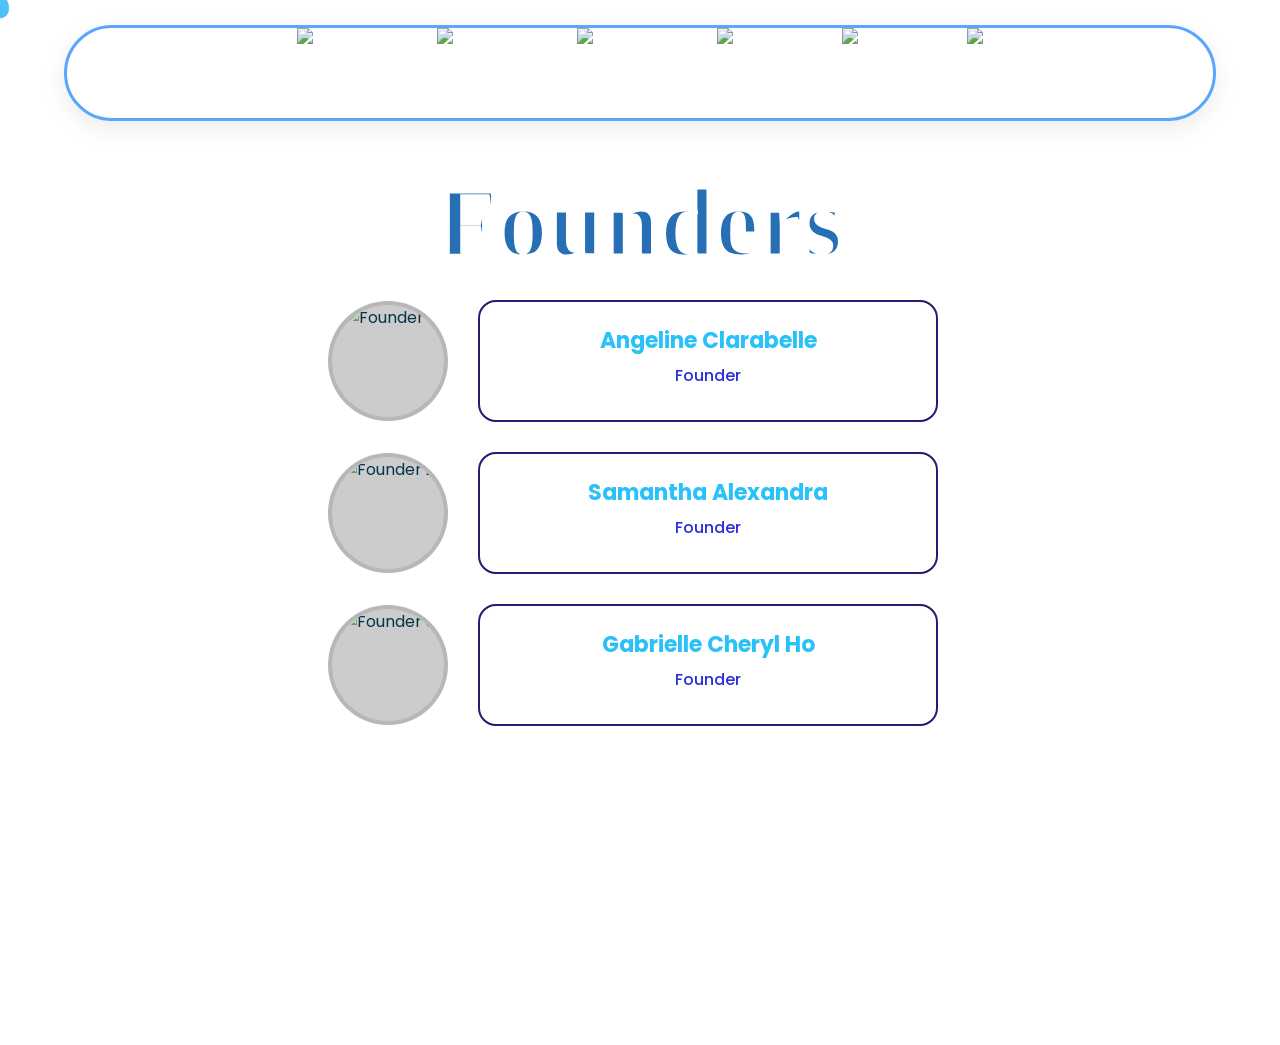
==== aboutus.html @ 8d275cdc "aboutus.html" ====
<!DOCTYPE html>
<html lang="id">
<head>
  <meta charset="UTF-8">
  <meta name="viewport" content="width=device-width, initial-scale=1.0">
  <title>Eco Heroes - PesonaEdu Solution</title>
  <link rel="stylesheet" href="pesonaedu.css">
  <link rel="stylesheet" href="fontawesome-free-5.15.4-web/css/all.min.css">
  <link rel="preconnect" href="https://fonts.googleapis.com">
<link rel="preconnect" href="https://fonts.gstatic.com" crossorigin>
<link href="https://fonts.googleapis.com/css2?family=Poppins:wght@400;600&display=swap" rel="stylesheet">
<script src="https://cdn.jsdelivr.net/npm/chart.js@4.4.1"></script>
<script src="https://cdn.jsdelivr.net/npm/chartjs-plugin-zoom@2.0.1"></script>

  <link rel="icon" type="maskot" href="WhatsApp Image 2025-12-11 at 23.56.46_4ef0c116.jpg" />
</head>

  <body>
  <div class="fish-cursor">💧</div>
  <script src="pesonaedu.js"></script>

  <header class="floatingnavbar">
    <div class="logo">
    <img src="snow.png" alt="">
    </div>
<nav>
    <ul class="nav-links">
      <li class="dropdown">
        <a href="index.html"><img class="home button" src="home.png" alt=""></a>
        <ul class="homed dropdown-menu">
          <li><a href="#about"><img class="issue dropbutton" src="issue.png" alt=""></a></li>
          <li><a href="#facts"><img class="facts dropbutton" src="importence (2).png" alt=""></a></li>
          <li><a href="#importence"><img class="importence dropbutton" src="importence.png" alt=""></a></li>
          <li><a href="#vision"><img class="vision dropbutton" src="vision.png" alt=""></a></li>
        </ul>
      </li>
      <li class="dropdown">
        <a href="causes1.html"><img class="cause button" src="causeseffects.png"></a>
        <ul class="caused dropdown-menu1">
        <li><a href="causes1.html"><img class="causes dropbutton1" src="Causes.png" alt=""></a></li>
        <li><a href="causes1.html#effectt"><img class="effects dropbutton1" src="effect.png" alt=""></a></li>
      </ul>
      </li>
      <li class="dropdown">
        <a href="funpage.html"><img class="funpage button" src="funpage.png"></a>
      <li class="dropdown">
        <a href="solution.html"><img class="solution button" src="solution.png"></a>
      <li class="dropdown">
        <a href="aboutus.html"><img class="aboutus button" src="aboutus.png"></a>
      <li class="dropdown">
        <a href="aboutwebsite.html"><img class="website button" src="aboutwebsite.png"></a>
      <li class="dropdown">
        <a href="refrences.html"><img class="refrences button" src="refrences.png"></a>
    </ul>
    </nav>
    <div class="logo1">
    <img src="snow.png" alt="">
    </div>
  </header>

<style>

body{
  margin:0;
  font-family:'Poppins',sans-serif;
  background:url(Untitled\ design\ \(7\).png)
}


.founder-section{
  padding:80px 10%;
  background:transparent;
}

.founder-title{
  text-align:center;
  font-family: 'porkys';
  font-size:100px;
  font-weight:600;
  margin-bottom:70px;
  color:#266fb4;
  -webkit-text-stroke: white 5px;
}
.founder-title:hover{
  text-align:center;
  font-family: 'porkys';
  font-size:100px;
  font-weight:600;
  margin-bottom:70px;
  color:#266fb4;
  -webkit-text-stroke: rgb(52, 201, 255) 5px;
  transition: ease-in-out 0.5s;
}


.list{
  max-width:900px;
  margin-top: -50px;
  display:flex;
  margin-left: -50px;
  margin-left: 200px;
  flex-direction:column;
  gap:30px;
}

.item{
  display:flex;
  align-items:center;
  gap:30px;
  cursor:pointer;
  transition:.3s ease;
}

.photo{
  width:120px;
  height:120px;
  border-radius:50%;
  overflow:hidden;
  flex-shrink:0;
  background:#ccc;
  border:4px solid rgba(0,0,0,.1);
  transition:.3s ease;
}

.photo img{
  width:100%;
  height:100%;
  object-fit:cover;
}

.box{
  width:460px;
  padding:22px 26px;
  background:#fff;
  border-radius:18px;
  border:2px solid #281a73;
  transition:.3s ease;
}

.box h2{
  margin:0;
  font-size:22px;
  color:#29c1f9;
}

.box h4{
  margin:6px 0 10px;
  font-weight:500;
  color:#2b2ede;
}

.box p{
  margin:0;
  font-size:14.5px;
  line-height:1.6;
  color:#888;
}

.foundtitle{
  margin-top: -60px;
}
.item:hover{
  transform:translateX(6px);
}

.item:hover .photo{
  box-shadow:0 0 20px rgba(0,0,0,.25);
}

/* CLICK EFFECT */
.item.dim{
  opacity:.25;
}
.item.active{
  opacity:1;
}

/* MOBILE */
@media(max-width:768px){
  .item{
    flex-direction:column;
    align-items:flex-start;
  }
  .box{
    width:100%;
  }
}
</style>

</head>
<body>

  <img class="foundtitle" src="founderstitle.png" alt="">
<section class="founder-section">
  <h2 class="founder-title">Founders</h2>

  <div class="list">

    <div class="item active">
      <div class="photo">
        <img src="angel.jpeg" alt="Founder 1">
      </div>
      <div class="box">
        <h2>Angeline Clarabelle</h2>
        <h4>Founder</h4>
      </div>
    </div>

    <div class="item active">
      <div class="photo">
        <img src="sam.jpeg" alt="Founder 2">
      </div>
      <div class="box">
        <h2>Samantha Alexandra</h2>
        <h4>Founder</h4>
      </div>
    </div>

    <div class="item active">
      <div class="photo">
        <img src="about3.jpeg" alt="Founder 3">
      </div>
      <div class="box">
        <h2>Gabrielle Cheryl Ho</h2>
        <h4>Founder</h4>
      </div>
    </div>

  </div>
</section>


<!-- ===== SCRIPT CLICK EFFECT ===== -->
<script>
const items = document.querySelectorAll('.item');

items.forEach(item=>{
  item.addEventListener('click',()=>{
    items.forEach(i=>{
      i.classList.toggle('active', i === item);
      i.classList.toggle('dim', i !== item);
    });
  });
});
</script>

</body>
</html>
---- pesonaedu.css ----
* {
  max-width: 100vw;
}

@font-face {
    font-family: "porkys";
    src: url("PORKYS_.TTF");
}

@font-face {
    font-family: "dunkin";
    src: url("dunkin/Dunkin\ Sans.otf");
}


html, body {
      overflow-x: hidden;
}

.leaf {
  position: absolute;
  top: -50px;
  font-size: 24px;
  color: #1b8c7a;
  opacity: 0.8;
  animation: fall linear infinite;
  z-index: 10;
}


@keyframes fall {
  0% {
    transform: translateY(0) rotate(0deg);
    opacity: 1;
  }
  100% {
    transform: translateY(100vh) rotate(360deg);
    opacity: 0;
  }
}

@import url('https://fonts.googleapis.com/css2?family=Poppins:wght@400;600&display=swap');

* {
  box-sizing: border-box;
  margin: 0;
  padding: 0;
}

body {
  font-family: 'Poppins', sans-serif;
  color: #04364A;
  background: linear-gradient(180deg, #c4e1ff, #c4e1ff, #c4e1ff);
  scroll-behavior: smooth;
}

.unyu2{
  height: 600px;
  width: 300px;
  margin-top:-100px;
  margin-left:-1000px;
  rotate: 50px;
  position:absolute;
  z-index: 3;
  display: block;
}
.unyu3{
  height: 600px;
  width: 300px;
  margin-top:-100px;
  margin-right:-1000px;
  position: absolute;
  display: block;
  z-index: 3;
}

.unyu{
  height: 450px;
  position: absolute;
  margin-bottom: -450px;
  margin-right: -850px;
  z-index: 9;
}

.unyu1{
  height: 400px;
  position: absolute;
  margin-bottom: -200px;
  margin-left: -940px;
  z-index: 9;
}

.unyu4{
  height: 300px;
  width: 1365px;
  position: absolute;
  margin-bottom: -350px;
  z-index: 3;
}
.unyu5{
  height: 300px;
  width: 1400px;
  position: absolute;
  margin-bottom: -200px;
  z-index: 2;
  margin-right: -770px;
}

.stage2 {
  width: 500px;
  z-index: 10;
  margin-bottom: -500px;
  position: absolute;
}

.shine{
  position: absolute;
  z-index: 11;
  height: 150px;
  margin-bottom: -400px;
  margin-left: -870px;
}

.shine2 {
  margin-top:-200px;
  position: absolute;
  z-index: 3;
}

.icel{
  height: 400px;
  position: absolute;
  margin-left: -800px;
}

.icer{
    height: 400px;
    position: absolute;
}

.maskot{
  height: 350px;
  z-index: 12;
  position: absolute;
  margin-bottom: -270px;
}

.judul {
  height: 500px;
  z-index: 4;
  position: absolute;
}

.unyu, .unyu1, .unyu2, .unyu3 {
  filter: drop-shadow(0px 10px 25px rgba(0,0,0,0.3));
  transition: transform 0.5s ease;
}


.unyu2.float-5d { animation-duration: 6s; animation-delay: .5s; }
.unyu3.float-5d { animation-duration: 7s; animation-delay: 1s; }
.unyu.float-5d  { animation-duration: 5.5s; animation-delay: .3s; }
.unyu1.float-5d { animation-duration: 6.5s; animation-delay: .8s; }

.float-5d {
  animation: floaty 5s ease-in-out infinite;
  transform-style: preserve-3d;
  filter: drop-shadow(0px 12px 30px rgba(0,0,0,0.35));
}

@keyframes floaty {
  0% {
    transform: translateY(0px) translateX(0px) rotateY(3deg);
  }
  50% {
    transform: translateY(-15px) translateX(5px) rotateY(-3deg);
  }
  100% {
    transform: translateY(0px) translateX(0px) rotateY(3deg);
  }
}

.unyu, .unyu1, .unyu2, .unyu3 {
  transform-style: preserve-3d;
  transform: rotateY(5deg) translateZ(40px);
  overflow: hidden;
}


.logo {
  display: flex;
  align-items: center;
  gap: 10px;
  margin-left:-92px;
}

.logo img {
  height: 120px;
  margin-top: 10px;
  margin-left: -20px;
}

.logo1 {
  display:flex;
  gap: 0px;
  margin-right:-85px;
}

.logo1 img {
  height: 120px;
  margin-top: 10px;
  margin-right: -20px;
}


  .floatingnavbar{ 
  position: fixed;
  top: 25px;
  height: 50px;
  left: 50%;
  transform: translateX(-50%);
  background: rgba(255, 255, 255, 0.85);
  backdrop-filter: blur(20px); 
  -webkit-backdrop-filter: blur(12px);
  width: 90%;
  border-radius: 50px;
  box-shadow: 0 8px 25px rgba(0, 0, 0, 0.08);
  color: #3ea2c0;
  border:3px rgb(89, 166, 255) solid;
  display: flex;
  justify-content: space-between;
  align-items: center;
  padding: 45px 45px;
  z-index: 1000;
  transition: all 0.4s ease;
}

/*Dropdown*/
body {
  margin: 0;
  font-family: 'Poppins', sans-serif;
  background: #f4f4f4;
}

/* Navbar utama */
.nav-links {
  list-style: none;
  display: flex;
  align-items: center;
  margin: 0;
  padding: 0;
}

.nav-links li {
  position: relative;
}

.nav-links a {
  display: block;
  text-decoration: none;
  padding: 15px 20px;
  transition: background 0.3s;
}



.button:hover{
 transform: scale(1.15);
  transition: ease-in-out 0.4s;
}

/* Dropdown menu */
.dropdown-menu {
  display: none;
  background-color: blanchedalmond;
  position: absolute;
  transition: ease-in-out 0.5s;
  box-shadow: 0 8px 25px rgba(0, 0, 0, 0.08);
  border-radius: 30px;
  z-index: 1;
  flex-direction: column;
  margin-top:5px;
  margin-left: -240px;
  width: 200px;
  z-index: 1000;
}

.dropdown-menu1 {
  display: none;
  background-color: blanchedalmond;
  position: absolute;
  transition: ease-in-out 0.5s;
  box-shadow: 0 8px 25px rgba(0, 0, 0, 0.08);
  border-radius: 30px;
  z-index: 1;
  flex-direction: column;
  margin-top:5px;
  margin-left: -170px;
  width: 200px;
  z-index: 1000;
}
.dropdown-menu1 li a {
  padding: 12px 16px;
  z-index: 1000;
}
.dropdown-menu li a {
  padding: 12px 16px;
  z-index: 1000;
}

.dropdown:hover .dropdown-menu {
  display: flex;
}
.dropdown:hover .dropdown-menu1 {
  display: flex;
}
.issue:hover, .facts:hover, .importence:hover, .why:hover, .vision:hover{
  opacity: 75%;
}

/* Navbar utama */
.nav-links {
  list-style: none;
  display: flex;
  align-items: center;
  margin: 0;
  padding: 0;
}

.nav-links li {
  position: relative;
}

.nav-links a {
  display: block;
  text-decoration: none;
  padding: 15px 20px;
}

.nav-links a:hover {
  box-shadow: gainsboro 30px;
}

.card1 {
    border-radius: 30%;
    background: white;
    padding: 25px;
    border-radius: 15px;
    width: 600px;
    box-shadow: 0 5px 15px rgba(0,0,0,0.1);
    transition: transform 0.4s;
    overflow: hidden;
    margin-right: -80px;
}

header h1 {
  font-size: 1.3rem;
}

nav a {
  color: rgb(32, 162, 223);
  text-decoration: none;
  margin: 0 15px;
  font-weight: 500;
  transition: color 0.3s;
}

nav a:hover {
  color: #c5f0ea;
}

.button {
  height: 90px;
  box-shadow: 30px;
  margin-top: 40px;
  position: absolute;
}

/* Hero Section */
#home {
  background-image: url("lets.png");
  margin-top: -65px;
  z-index: 15;
  background-color: #c4e1ff;
  background-size: cover;
  background-position: center;
  display: flex;
  justify-content: center;
  align-items: center;
  text-align: center;
  color: #04364A;
  height: 100vh;
  padding-top: 80px;
  position: relative;
}

.content{
    z-index: 3;
}

#home .content h2 {
  font-size: 2.5rem;
  margin-bottom: 15px;
}

#home p {
  font-size: 1.1rem;
  margin-bottom: 25px;
}

.btn {
  display: inline-block;
  background: white;
  color: #22b8cf;
  padding: 10px 25px;
  border-radius: 25px;
  text-decoration: none;
  font-weight: 600;
  transition: 0.3s;
}

.btn:hover {
  background: #e0f7fa;
  transform: scale(1.05);
}

section {
  min-height: 100vh;
  padding: 100px 15%;
  text-align: center;
}

section h2 {
  font-size: 2rem;
  color: #086972;
  margin-bottom: 20px;
}

section p {
  font-size: 1rem;
  line-height: 1.7;
  color: #04364A;
}

/* Cards */
.cards {
  display: flex;
  flex-wrap: wrap;
  justify-content: center;
  gap: 20px;
  margin-top: 30px;
}

.card {
  background: white;
  padding: 25px;
  border-radius: 15px;
    font-family: 'dunkin';
  position: absolute;
  width: 500px;
  box-shadow: 0 5px 15px rgba(0,0,0,0.1);
  transition: transform 0.4s;
  z-index: 7;
}

.card:hover {
  transform: translateY(-10px);
}

/* Footer */
footer {
  background: #22b8cf;
  color: white;
  text-align: center;
  padding: 20px 0;
}

/* Animasi Scroll */
.fade-in {
  opacity: 0;
  transform: translateY(40px);
  transition: all 1s ease;
}


.fade-in.show {
  opacity: 1;
  transform: translateY(0);
}

/* === Games Section (Quiz Card Style) === */
#games .badan {
background-color: #ffffff;
border-radius: 20px;
box-shadow: 0 0 20px rgba(34, 184, 207, 0.2);
padding: 30px;
max-width: 700px;
margin: 80px auto;
transition: box-shadow 0.3s ease;
}
#games .badan:hover {
box-shadow: 0 0 30px rgba(34, 184, 207, 0.4);
}
.screen {
display: none;
}
.screen.active {
display: block;
}
.quiz-header {
margin-bottom: 20px;
}
.quiz-info {
display: flex;
justify-content: space-between;
font-size: 0.9rem;
color: #555;
margin-top: 10px;
}
.answer-container {
display: flex;
flex-direction: column;
gap: 12px;
margin-top: 20px;
}
.answer-btn {
background-color: #e0fffb;
border: 2px solid #22b8cf;
border-radius: 12px;
padding: 12px;
font-size: 1rem;
cursor: pointer;
transition: all 0.3s ease;
}
.answer-btn:hover {
background-color: #a0e9fd;
box-shadow: 0 0 10px rgba(34, 184, 207, 0.5);
}
.answer-btn.correct {
background-color: #b2f7ef;
border-color: #086972;
}
.answer-btn.incorrect {
background-color: #f8d7da;
border-color: #720808;
}
.progress-bar {
height: 10px;
background-color: #f8f0e5;
border-radius: 5px;
overflow: hidden;
margin-top: 30px;
}
.progress {
height: 100%;
background-color: #22b8cf;
width: 0%;
transition: width 0.3s ease;
}
.result-info {
margin: 20px 0;
font-size: 1.1rem;
color: #04364A;
}
#result-message {
font-weight: bold;
font-size: 1.2rem;
margin-top: 10px;
color: #086972;
}
#restart-btn {
background: linear-gradient(135deg, #86e3ce, #b2f7ef);
color: #04364A;
border: none;
border-radius: 12px;
padding: 12px 24px;
font-size: 1.1rem;
font-weight: 600;
cursor: pointer;
box-shadow: 0 4px 12px rgba(134, 227, 206, 0.3);
transition: all 0.3s ease;
margin-top: 20px;
}
#restart-btn:hover {
transform: translateY(-2px);
box-shadow: 0 6px 16px rgba(134, 227, 206, 0.5);
background: linear-gradient(135deg, #22b8cf, #a0e9fd);
}

::-webkit-scrollbar {
  width: 12px;
}

::-webkit-scrollbar-track {
  background: rgba(230, 247, 255, 0.6); 
  backdrop-filter: blur(4px);
  border-radius: 10px;
}

::-webkit-scrollbar-thumb {
  background: rgba(180, 225, 255, 0.9);
  background: linear-gradient(180deg, rgba(160,220,255,0.9), rgba(110,190,240,0.9));
  border-radius: 12px;
  border: 2px solid rgba(230,247,255,0.7); 
  backdrop-filter: blur(6px);
  box-shadow: 0 0 8px rgba(120, 200, 255, 0.6);
}

::-webkit-scrollbar-thumb {
  background: linear-gradient(180deg, rgba(180,235,255,1), rgb(255, 255, 255));
  box-shadow: 0 0 12px rgba(52, 156, 200, 0.9);
}

html {
  scrollbar-width: thin;
  scrollbar-color: #55c1ff #e6f7ff;
}
/* cursor */
.fish-cursor {
  position: fixed;
  left: 0;
  top: 0;
  font-size: 30px;
  pointer-events: none;
  z-index: 999999;

  /* FIX — cursor tidak meleset lagi */
  transform: translate(-20px, -20px);

  transition: transform 0.08s linear;
}

.fish-cursor.swim {
  animation: fishWiggle .3s infinite alternate ease-in-out;
}

@keyframes fishWiggle {
  0%   { transform: translate(-20px, -20px) rotate(-5deg); }
  100% { transform: translate(-20px, -20px) rotate(5deg); }
}

.fish-cursor.jump {
  animation: fishJump 0.5s ease-out;
}

@keyframes fishJump {
  0%   { transform: translate(-20px, -20px) translateY(0); }
  40%  { transform: translate(-20px, -20px) translateY(-35px); }
  100% { transform: translate(-20px, -20px) translateY(0);}
}

.button{
  height:90px;
  position: fixed;
}

.dropbutton{
  height: 90px;
  margin-left: -25px;
}


.dropbutton1{
  height: 90px;
  margin-left: -30px;
  margin-top: -20px;
}

.home{
  margin-left:-270px;
  margin-top: -45px;
}

.issue{
  margin-top: -5px;
}

.facts{
  margin-top: -44px;
}

.why{
  margin-top: -39px;
}

.vision{
  margin-top: -34px;
}

.importence{
  margin-top: -47px;
}

.homed{
  height: 330px;
  width: 170px;
  background-color: #a0dcff;
  border:4px #55c1ff solid;
  border-radius: 20px;
  margin-top: 50px;
  position: absolute;
}

.caused{
  height: 190px;
  width: 170px;
  background-color: #a0dcff;
  border:4px #55c1ff solid;
  border-radius: 20px;

  margin-top: 50px;
  position: absolute;
}

.causes{
  margin-top: 0px;
}

.cause{
  margin-left:-200px;
  margin-top: -45px;
}

.effects{
  margin-top: -45px;
}
.solution{
  margin-top: -45px;
  margin-left:-60px;
}

.aboutus{
  margin-top: -45px;
  margin-left: 10px;
}

.website{
	margin-top: -45px;
	margin-left: 65px;
}

.refrences{
	margin-top: -45px;
	margin-left: 120px;
	position: absolute;
}

.funpage {
  margin-top: -45px;
  margin-left: -130px;
}

.home dropdown-menu{
  margin-left: -100px;
}


#about{
  background-image: url("bg\ section2.png");
  margin-top: 14px;
  background-color: #c3e0fe;
  background-size: cover;
  background-position: center;
  display: flex;
  justify-content: center;
  align-items: center;
  text-align: center;
  z-index: 2;
  height: 150vh;
  padding-top: 80px;
  position: relative;
}

#action{
  background-image: url(antartica.png);
  z-index: -2;
  margin-top: -20px;
  background-color: #c3e0fe;
  background-size: cover;
  background-position: center;
  display: flex;
  justify-content: center;
  align-items: center;
  text-align: center;
  z-index: -1;
  height: 100vh;
  padding-top: 80px;
  position: relative;

}

.fived {
  animation: 5s ease-in-out infinite;
  transform-style: preserve-3d;
  filter: drop-shadow(0px 12px 30px #3b83d0);
}

.overlay2{
margin-left: 630px;
width: 1900px;
height: 800px;
margin-top: -170px;
z-index: 3;
}

.overlay3{
margin-left: 0px;
width: 1000px;
position: absolute;
height: 600px;
margin-top: -170px;
z-index: 2;
}

#mobil{
  position: fixed;
  bottom: 50px;
  width: 150px;
  transition: transform 0.15s linear;
  transform: translateX(5px);
  z-index: 1110;
}

@import url(http://fonts.googleapis.com/css?family=Hammersmith+One&subset=latin,latin-ext);
@font-face {
	font-family: "speedcontrols";
	src: url("speedcontrols.eot?cssslidertheme=speed");
	src: url("speedcontrols.eot#iefix?cssslidertheme=speed") format("embedded-opentype"),
			url("speedcontrols.woff?cssslidertheme=speed") format("woff"),
			url("speedcontrols.ttf?cssslidertheme=speed") format("truetype"),
			url("speedcontrols.svg#speed?cssslidertheme=speed") format("svg");
	font-weight: normal;
	font-style: normal;
}

.csslider1 {
	display: inline-block;
	position: relative;
	max-width: 830px;
	
	width: 100%;
	margin-top: 10px;
}
.csslider1 > .cs_anchor {
	display: none;
}
.csslider1 > ul {
	position: relative;
	z-index: 1;
	font-size: 0;
	line-height: 0;
	margin: 0 auto;
	padding: 0;
	
	overflow: hidden;
	white-space: nowrap;
}
.csslider1 > ul > li.img img {
	width: 100%;
}
.csslider1 > ul > li.img {
	font-size: 0pt;

	-khtml-user-select: none;
	-moz-user-select: none;
	user-select: none;
}
.csslider1 > ul > li {
	position: relative;
	display: inline-block;
	width: 100%;
	height: 100%;
	overflow: hidden;
	font-size: 15px;
	font-size: initial;
	line-height: normal;
	white-space: normal;
	vertical-align: top;
	-webkit-box-sizing: border-box;
	-moz-box-sizing: border-box;
	box-sizing: border-box;

	-webkit-transform: translate3d(0,0,0);
	-moz-transform: translate3d(0,0,0);
	-ms-transform: translate3d(0,0,0);
	-o-transform: translate3d(0,0,0);
	transform: translate3d(0,0,0);
}
.csslider1 .cs_lnk{
	position: absolute;
	top: -9999px;
	left: -9999px;
	font-size: 0pt;
	opacity: 0;
	filter: alpha(opacity=0);
}.csslider1 > .cs_arrowprev,
.csslider1 > .cs_arrownext {
	position: absolute;
	top: 50%;
	-webkit-box-sizing: content-box;
	-moz-box-sizing: content-box;
	box-sizing: content-box;

	-webkit-touch-callout: none;
	-webkit-user-select: none;
	-khtml-user-select: none;
	-moz-user-select: none;
	-ms-user-select: none;
	user-select: none;
	z-index: 5;
}
.csslider1 > .cs_arrowprev > label,
.csslider1 > .cs_arrownext > label {
	position: absolute;

	text-decoration: none;
	cursor: pointer;
	opacity: 0;
	z-index: -1;
}
.csslider1 > .cs_arrowprev {
	left: 0;
}
.csslider1 > .cs_arrownext {
	right: 0;
}

.csslider1 > .cs_arrowprev > label.num3,
.csslider1 > .cs_arrownext > label.num1 {
	opacity: 1;
	z-index: 5;
}
.csslider1 > .slide:checked ~ .cs_arrowprev > label,
.csslider1 > .slide:checked ~ .cs_arrownext > label {
	opacity: 0;
	z-index: -1;
}



.csslider1 > #cs_slide1_0:checked ~ .cs_arrowprev > label.num3,
.csslider1 > #cs_slide1_0:checked ~ .cs_arrownext > label.num1, 
.csslider1 > #cs_slide1_1:checked ~ .cs_arrowprev > label.num0,
.csslider1 > #cs_slide1_1:checked ~ .cs_arrownext > label.num2, 
.csslider1 > #cs_slide1_2:checked ~ .cs_arrowprev > label.num1,
.csslider1 > #cs_slide1_2:checked ~ .cs_arrownext > label.num3, 
.csslider1 > #cs_slide1_3:checked ~ .cs_arrowprev > label.num2,
.csslider1 > #cs_slide1_3:checked ~ .cs_arrownext > label.num0 {
	opacity: 1;
	z-index: 5;
}

/* calculate autoplay */
@-webkit-keyframes arrow {
	0%, 24.99% { opacity: 1; z-index: 5; }
	25%, 100%	{ opacity: 0; z-index: -1; }
}
@-moz-keyframes arrow {
	0%, 24.99% { opacity: 1; z-index: 5; }
	25%, 100%	{ opacity: 0; z-index: -1; }
}
@-ms-keyframes arrow {
	0%, 24.99% { opacity: 1; z-index: 5; }
	25%, 100%	{ opacity: 0; z-index: -1; }
}
@-o-keyframes arrow {
	0%, 24.99% { opacity: 1; z-index: 5; }
	25%, 100%	{ opacity: 0; z-index: -1; }
}
@keyframes arrow {
	0%, 24.99% { opacity: 1; z-index: 5; }
	25%, 100%	{ opacity: 0; z-index: -1; }
}


.csslider1 > #cs_play1:checked ~ .cs_arrowprev > label.num3,
.csslider1 > #cs_play1:checked ~ .cs_arrownext > label.num1,
.csslider1 > #cs_pause1:checked ~ .cs_arrowprev > label.num3,
.csslider1 > #cs_pause1:checked ~ .cs_arrownext > label.num1 {
	-webkit-animation: arrow 16000ms infinite -2000ms;
	-moz-animation: arrow 16000ms infinite -2000ms;
	-ms-animation: arrow 16000ms infinite -2000ms;
	-o-animation: arrow 16000ms infinite -2000ms;
	animation: arrow 16000ms infinite -2000ms;
	
}
.csslider1 > #cs_play1:checked ~ .cs_arrowprev > label.num0,
.csslider1 > #cs_play1:checked ~ .cs_arrownext > label.num2,
.csslider1 > #cs_pause1:checked ~ .cs_arrowprev > label.num0,
.csslider1 > #cs_pause1:checked ~ .cs_arrownext > label.num2 {
	-webkit-animation: arrow 16000ms infinite 2000ms;
	-moz-animation: arrow 16000ms infinite 2000ms;
	-ms-animation: arrow 16000ms infinite 2000ms;
	-o-animation: arrow 16000ms infinite 2000ms;
	animation: arrow 16000ms infinite 2000ms;
	
}
.csslider1 > #cs_play1:checked ~ .cs_arrowprev > label.num1,
.csslider1 > #cs_play1:checked ~ .cs_arrownext > label.num3,
.csslider1 > #cs_pause1:checked ~ .cs_arrowprev > label.num1,
.csslider1 > #cs_pause1:checked ~ .cs_arrownext > label.num3 {
	-webkit-animation: arrow 16000ms infinite 6000ms;
	-moz-animation: arrow 16000ms infinite 6000ms;
	-ms-animation: arrow 16000ms infinite 6000ms;
	-o-animation: arrow 16000ms infinite 6000ms;
	animation: arrow 16000ms infinite 6000ms;
	
}
.csslider1 > #cs_play1:checked ~ .cs_arrowprev > label.num2,
.csslider1 > #cs_play1:checked ~ .cs_arrownext > label.num0,
.csslider1 > #cs_pause1:checked ~ .cs_arrowprev > label.num2,
.csslider1 > #cs_pause1:checked ~ .cs_arrownext > label.num0 {
	-webkit-animation: arrow 16000ms infinite 10000ms;
	-moz-animation: arrow 16000ms infinite 10000ms;
	-ms-animation: arrow 16000ms infinite 10000ms;
	-o-animation: arrow 16000ms infinite 10000ms;
	animation: arrow 16000ms infinite 10000ms;
	
}


.csslider1.cs_pauseHover:hover > .cs_arrowprev > label,
.csslider1 > #cs_pause1:checked ~ .cs_arrowprev > label,
.csslider1.cs_pauseHover:hover > .cs_arrownext > label,
.csslider1 > #cs_pause1:checked ~ .cs_arrownext > label {
	-webkit-animation-play-state: paused !important;
	-moz-animation-play-state: paused !important;
	-ms-animation-play-state: paused !important;
	-o-animation-play-state: paused !important;
	animation-play-state: paused !important;
}

/* stop */
.csslider1 > .slide:checked ~ .cs_arrowprev > label,
.csslider1 > .slide:checked ~ .cs_arrownext > label {
	-webkit-animation: none;
	-moz-animation: none;
	-ms-animation: none;
	-o-animation: none;
	animation: none;
}


/* /calculate autoplay */
.csslider1 > .cs_bullets {
	position: absolute;
	left: 0;
	width: 100%;
	z-index: 6;
	font-size: 0;
	line-height: 8pt;
	text-align: center;
	-webkit-touch-callout: none;
	-webkit-user-select: none;
	-khtml-user-select: none;
	-moz-user-select: none;
	-ms-user-select: none;
	user-select: none;
}
.csslider1 > .cs_bullets > div {
	margin-left: -50%;
	width: 100%;
}
.csslider1 > .cs_bullets > label {
	position: relative;
	display: inline-block;
	cursor: pointer;
}
.csslider1 > .cs_bullets > label > .cs_thumb {
	visibility: hidden;
	position: absolute;
	opacity: 0;
	z-index: 1;
	line-height: 0;
	left: -55px;
	top: -48px;
}.csslider1 > .cs_description {
	z-index: 3;
}
.csslider1 > .cs_description a,
.csslider1 > .cs_description a:visited,
.csslider1 > .cs_description a:active {
	color: inherit;
}
.csslider1 > .cs_description a:hover {
	text-decoration: none;
}
.csslider1 > .cs_description > label {
	position: absolute;
	word-wrap: break-word;
	white-space: normal;
	text-align: left;
	max-width: 50%;
	left: 0;
}
.csslider1 > .cs_description > label > span {
	vertical-align: top;
}
.csslider1 > .cs_description > label span {
	display: inline-block;
}.csslider1 > ul > li.num0 {
	left: 0%;
}
.csslider1 > ul > li.num1 {
	left: 100%;
}
.csslider1 > ul > li.num2 {
	left: 200%;
}
.csslider1 > ul > li.num3 {
	left: 300%;
}
 


.csslider1 > #cs_slide1_0:checked ~ ul > li {
	-webkit-transform: translateX(0%);
	-moz-transform: translateX(0%);
	-ms-transform: translateX(0%);
	-o-transform: translateX(0%);
	transform: translateX(0%);
	
}
.csslider1 > #cs_slide1_1:checked ~ ul > li {
	-webkit-transform: translateX(-100%);
	-moz-transform: translateX(-100%);
	-ms-transform: translateX(-100%);
	-o-transform: translateX(-100%);
	transform: translateX(-100%);
	
}
.csslider1 > #cs_slide1_2:checked ~ ul > li {
	-webkit-transform: translateX(-200%);
	-moz-transform: translateX(-200%);
	-ms-transform: translateX(-200%);
	-o-transform: translateX(-200%);
	transform: translateX(-200%);
	
}
.csslider1 > #cs_slide1_3:checked ~ ul > li {
	-webkit-transform: translateX(-300%);
	-moz-transform: translateX(-300%);
	-ms-transform: translateX(-300%);
	-o-transform: translateX(-300%);
	transform: translateX(-300%);
	
}
 


.csslider1 > ul > li {
	position: absolute;
	top: 0;
	left: 0;
	display: inline-block;
	opacity: 1;

	-webkit-transition: -webkit-transform 2000ms cubic-bezier(0.4, 1.3, 0.65, 1);
	-moz-transition: -moz-transform 2000ms cubic-bezier(0.4, 1.3, 0.65, 1);
	-ms-transition: -ms-transform 2000ms cubic-bezier(0.4, 1.3, 0.65, 1);
	-o-transition: -o-transform 2000ms cubic-bezier(0.4, 1.3, 0.65, 1);
	transition: transform 2000ms cubic-bezier(0.4, 1.3, 0.65, 1);
	
}

/* calculate autoplay */
@-webkit-keyframes slide {
	0%, 12.5%	{ -webkit-transform: translateX(0%); }
	25%, 37.5%	{ -webkit-transform: translateX(-100%); }
	50%, 62.5%	{ -webkit-transform: translateX(-200%); }
	75%, 87.5%	{ -webkit-transform: translateX(-300%); }
	
}
@-moz-keyframes slide {
	0%, 12.5%	{ -moz-transform: translateX(0%); }
	25%, 37.5%	{ -moz-transform: translateX(-100%); }
	50%, 62.5%	{ -moz-transform: translateX(-200%); }
	75%, 87.5%	{ -moz-transform: translateX(-300%); }
	
}
@-ms-keyframes slide {
	0%, 12.5%	{ -ms-transform: translateX(0%); }
	25%, 37.5%	{ -ms-transform: translateX(-100%); }
	50%, 62.5%	{ -ms-transform: translateX(-200%); }
	75%, 87.5%	{ -ms-transform: translateX(-300%); }
	
}
@-o-keyframes slide {
	0%, 12.5%	{ -o-transform: translateX(0%); }
	25%, 37.5%	{ -o-transform: translateX(-100%); }
	50%, 62.5%	{ -o-transform: translateX(-200%); }
	75%, 87.5%	{ -o-transform: translateX(-300%); }
	
}
@keyframes slide {
	0%, 12.5%	{ transform: translateX(0%); }
	25%, 37.5%	{ transform: translateX(-100%); }
	50%, 62.5%	{ transform: translateX(-200%); }
	75%, 87.5%	{ transform: translateX(-300%); }
	
}


.csslider1  > #cs_play1:checked ~ ul > li,
.csslider1  > #cs_pause1:checked ~ ul > li {
	-webkit-animation: slide 16000ms infinite;
	-moz-animation: slide 16000ms infinite;
	-ms-animation: slide 16000ms infinite;
	-o-animation: slide 16000ms infinite;
	animation: slide 16000ms infinite;
	
}



.csslider1 > #cs_play1:checked ~ ul > li,
.csslider1 > #cs_pause1:checked ~ ul > li {
	-webkit-transition: none;
	-moz-transition: none;
	-ms-transition: none;
	-o-transition: none;
	transition: none;
	
}

.csslider1.cs_pauseHover:hover > ul > li,
.csslider1 > #cs_pause1:checked ~ ul > li {
	-webkit-animation-play-state: paused !important;
	-moz-animation-play-state: paused !important;
	-ms-animation-play-state: paused !important;
	-o-animation-play-state: paused !important;
	animation-play-state: paused !important;
}

/* stop */

.csslider1 > .slide:checked ~ ul > li {
	-webkit-animation: none;
	-moz-animation: none;
	-ms-animation: none;
	-o-animation: none;
	animation: none;
}

/* /calculate autoplay */

/* frame/shadow */
.csslider1 {
	-webkit-box-shadow: 0 0 0 3px #fff;
	-moz-box-shadow: 0 0 0 3px #fff;
	box-shadow: 0 0 0 3px #fff;
	margin-top: 13px;
}


@-webkit-keyframes pulse {
    0% {-webkit-transform: scale(1);}
    100% {-webkit-transform: scale(1.2);}
}
@-moz-keyframes pulse {
    0% {-moz-transform: scale(1);}
    100% {-moz-transform: scale(1.2);}
}
@-ms-keyframes pulse {
    0% {-ms-transform: scale(1);}
    100% {-ms-transform: scale(1.2);}
}
@-o-keyframes pulse {
    0% {-o-transform: scale(1);}
    100% {-o-transform: scale(1.2);}
}
@keyframes pulse {
    0% {transform: scale(1);}
    100% {transform: scale(1.2);}
}
.csslider1 > .cs_arrowprev {
  	-webkit-transition: .5s -webkit-transform 0s cubic-bezier(0.680, -0.550, 0.265, 1.550);
  	-moz-transition: .5s -moz-transform 0s cubic-bezier(0.680, -0.550, 0.265, 1.550);
  	-ms-transition: .5s -ms-transform 0s cubic-bezier(0.680, -0.550, 0.265, 1.550);
  	-o-transition: .5s -o-transform 0s cubic-bezier(0.680, -0.550, 0.265, 1.550);
  	transition: .5s transform 0s cubic-bezier(0.680, -0.550, 0.265, 1.550);
  	
}
.csslider1 > .cs_play_pause {
  	-webkit-transition: .5s -webkit-transform .15s cubic-bezier(0.680, -0.550, 0.265, 1.550);
  	-moz-transition: .5s -moz-transform .15s cubic-bezier(0.680, -0.550, 0.265, 1.550);
  	-ms-transition: .5s -ms-transform .15s cubic-bezier(0.680, -0.550, 0.265, 1.550);
  	-o-transition: .5s -o-transform .15s cubic-bezier(0.680, -0.550, 0.265, 1.550);
  	transition: .5s transform .15s cubic-bezier(0.680, -0.550, 0.265, 1.550);
  	
}
.csslider1 > .cs_arrownext {
  	-webkit-transition: .5s -webkit-transform .3s cubic-bezier(0.680, -0.550, 0.265, 1.550);
  	-moz-transition: .5s -moz-transform .3s cubic-bezier(0.680, -0.550, 0.265, 1.550);
  	-ms-transition: .5s -ms-transform .3s cubic-bezier(0.680, -0.550, 0.265, 1.550);
  	-o-transition: .5s -o-transform .3s cubic-bezier(0.680, -0.550, 0.265, 1.550);
  	transition: .5s transform .3s cubic-bezier(0.680, -0.550, 0.265, 1.550);
  	
}
.csslider1 > .cs_arrowprev,
.csslider1 > .cs_arrownext,
.csslider1 > .cs_play_pause {
	-webkit-transform: scale(0) rotate(180deg);
	-moz-transform: scale(0) rotate(180deg);
	-ms-transform: scale(0) rotate(180deg);
	-o-transform: scale(0) rotate(180deg);
	transform: scale(0) rotate(180deg);
	
}

.csslider1:hover > .cs_arrowprev,
.csslider1:hover > .cs_arrownext,
.csslider1:hover > .cs_play_pause {
	-webkit-transform: scale(1) rotate(0);
	-moz-transform: scale(1) rotate(0);
	-ms-transform: scale(1) rotate(0);
	-o-transform: scale(1) rotate(0);
	transform: scale(1) rotate(0);
	
}.csslider1 > .cs_arrowprev > label,
.csslider1 > .cs_arrownext > label {
	margin-top: -22px; 
	margin-left: -22px; 

	overflow: hidden;
	width: 45px;
	height: 45px;
	-webkit-border-radius: 50%;
	-moz-border-radius: 50%;
	border-radius: 50%;

	-webkit-box-shadow: 0 0 0 2px #fff;
	-moz-box-shadow: 0 0 0 2px #fff;
	box-shadow: 0 0 0 2px #fff;

  	-webkit-transition: -webkit-box-shadow .4s ease, background-color .4s ease;
  	-moz-transition: -moz-box-shadow .4s ease, background-color .4s ease;
  	-ms-transition: -ms-box-shadow .4s ease, background-color .4s ease;
  	-o-transition: -o-box-shadow .4s ease, background-color .4s ease;
  	transition: box-shadow .4s ease, background-color .4s ease;
  	
}
.csslider1 > .cs_arrowprev {
	margin-left: 10px;
	left: 35px;
}
.csslider1 > .cs_arrownext {
	margin-right: 10px;
	right: 35px;
}
.csslider1 > .cs_arrowprev > label:after {
	content: '\e800';
}
.csslider1 > .cs_arrownext > label:after {
	content: '\e801';
}
.csslider1 > .cs_arrowprev > label:after,
.csslider1 > .cs_arrownext > label:after {
	display: block;
	font: 28px "speedcontrols";
	text-align: center;
	line-height: 42px;
	color: #fff;
  	-webkit-transition: color .4s ease;
  	-moz-transition: color .4s ease;
  	-ms-transition: color .4s ease;
  	-o-transition: color .4s ease;
  	transition: color .4s ease;
  	
}

.csslider1 > .cs_arrowprev:hover > label,
.csslider1 > .cs_arrownext:hover > label {
	background-color: #fff;
	-webkit-box-shadow: 0 0 0 6px rgba(255,255,255,0.3);
	-moz-box-shadow: 0 0 0 6px rgba(255,255,255,0.3);
	box-shadow: 0 0 0 6px rgba(255,255,255,0.3);
  	-webkit-animation: pulse 1s alternate infinite ease-in-out !important;
  	-moz-animation: pulse 1s alternate infinite ease-in-out !important;
  	-ms-animation: pulse 1s alternate infinite ease-in-out !important;
  	-o-animation: pulse 1s alternate infinite ease-in-out !important;
  	animation: pulse 1s alternate infinite ease-in-out !important;
  	
}

@-webkit-keyframes nextArrow {
	49% { -webkit-transform: translate(100%); }
	50% { opacity: 0; -webkit-transform: translate(-100%); }
	51% { opacity: 1; }
}
@-moz-keyframes nextArrow {
	49% { -moz-transform: translate(100%); }
	50% { opacity: 0; -moz-transform: translate(-100%); }
	51% { opacity: 1; }
}
@-ms-keyframes nextArrow {
	49% { -ms-transform: translate(100%); }
	50% { opacity: 0; -ms-transform: translate(-100%); }
	51% { opacity: 1; }
}
@-o-keyframes nextArrow {
	49% { -o-transform: translate(100%); }
	50% { opacity: 0; -o-transform: translate(-100%); }
	51% { opacity: 1; }
}
@keyframes nextArrow {
	49% { transform: translate(100%); }
	50% { opacity: 0; transform: translate(-100%); }
	51% { opacity: 1; }
}

@-webkit-keyframes prevArrow {
	49% { -webkit-transform: translate(-100%); }
	50% { opacity: 0; -webkit-transform: translate(100%); }
	51% { opacity: 1; }
}
@-moz-keyframes prevArrow {
	49% { -moz-transform: translate(-100%); }
	50% { opacity: 0; -moz-transform: translate(100%); }
	51% { opacity: 1; }
}
@-ms-keyframes prevArrow {
	49% { -ms-transform: translate(-100%); }
	50% { opacity: 0; -ms-transform: translate(100%); }
	51% { opacity: 1; }
}
@-o-keyframes prevArrow {
	49% { -o-transform: translate(-100%); }
	50% { opacity: 0; -o-transform: translate(100%); }
	51% { opacity: 1; }
}
@keyframes prevArrow {
	49% { transform: translate(-100%); }
	50% { opacity: 0; transform: translate(100%); }
	51% { opacity: 1; }
}


.csslider1 > .cs_arrownext:hover > label:after {
	color: #6D90D0;
	-webkit-animation: nextArrow 0.3s forwards;
	-moz-animation: nextArrow 0.3s forwards;
	-ms-animation: nextArrow 0.3s forwards;
	-o-animation: nextArrow 0.3s forwards;
	animation: nextArrow 0.3s forwards;
	
}
.csslider1 > .cs_arrowprev:hover > label:after {
	color: #6D90D0;
	-webkit-animation: prevArrow 0.3s forwards;
	-moz-animation: prevArrow 0.3s forwards;
	-ms-animation: prevArrow 0.3s forwards;
	-o-animation: prevArrow 0.3s forwards;
	animation: prevArrow 0.3s forwards;
	
}.csslider1 > .cs_bullets {
	bottom: 5px;
	margin-bottom: 5px;
}


.csslider1 > .cs_bullets > label > .cs_thumb {
	-webkit-transition: -webkit-transform 0.5s cubic-bezier(0.175, 0.885, 0.320, 1.275), opacity 0.5s cubic-bezier(0.175, 0.885, 0.320, 1.275);
	-moz-transition: -moz-transform 0.5s cubic-bezier(0.175, 0.885, 0.320, 1.275), opacity 0.5s cubic-bezier(0.175, 0.885, 0.320, 1.275);
	-ms-transition: -ms-transform 0.5s cubic-bezier(0.175, 0.885, 0.320, 1.275), opacity 0.5s cubic-bezier(0.175, 0.885, 0.320, 1.275);
	-o-transition: -o-transform 0.5s cubic-bezier(0.175, 0.885, 0.320, 1.275), opacity 0.5s cubic-bezier(0.175, 0.885, 0.320, 1.275);
	transition: transform 0.5s cubic-bezier(0.175, 0.885, 0.320, 1.275), opacity 0.5s cubic-bezier(0.175, 0.885, 0.320, 1.275);
	
	border: 3px solid #fff;
	margin-top: -13px;
	-webkit-transform: scale(0);
	-moz-transform: scale(0);
	-ms-transform: scale(0);
	-o-transform: scale(0);
	transform: scale(0);
	
}
.csslider1 > .cs_bullets > label > .cs_thumb:before {
	content: '';
	position: absolute;
	width: 0; 
	height: 0; 
	left: 50%;
	margin-left: -3px;
	bottom: -10px;
	border-left: 7px solid transparent;
	border-right: 7px solid transparent;
	
	border-top: 7px solid #fff;
}
.csslider1 > .cs_bullets > label:hover > .cs_thumb {
	opacity: 1;
	visibility: visible;

	-webkit-transform: scale(1);
	-moz-transform: scale(1);
	-ms-transform: scale(1);
	-o-transform: scale(1);
	transform: scale(1);
	
}


.csslider1 > .cs_bullets > label {
	margin: 0 10px;
	padding: 7px;
	-webkit-border-radius: 50%;
	-moz-border-radius: 50%;
	border-radius: 50%;
	-webkit-box-shadow: 0 0 0 2px #fff;
	-moz-box-shadow: 0 0 0 2px #fff;
	box-shadow: 0 0 0 2px #fff;
	
	-webkit-transition: all 0.3s;
	-moz-transition: all 0.3s;
	-ms-transition: all 0.3s;
	-o-transition: all 0.3s;
	transition: all 0.3s;
	
}

.csslider1 > .cs_bullets > label > .cs_point {
	position: absolute;
	content: '';
	top: 0;
	left: 0;
	width: 100%;
	height: 100%;
	-webkit-border-radius: 50%;
	-moz-border-radius: 50%;
	border-radius: 50%;
	-webkit-transition: all 0.3s;
	-moz-transition: all 0.3s;
	-ms-transition: all 0.3s;
	-o-transition: all 0.3s;
	transition: all 0.3s;
	

	background-color: #fff;
	-webkit-transform:scale(0.4);
	-moz-transform:scale(0.4);
	-o-transform:scale(0.4);
	transform:scale(0.4);
}

.csslider1 > .cs_bullets > label:hover > .cs_point,

.csslider1 > #cs_slide1_0:checked ~ .cs_bullets > label.num0 > .cs_point,
.csslider1 > #cs_slide1_1:checked ~ .cs_bullets > label.num1 > .cs_point,
.csslider1 > #cs_slide1_2:checked ~ .cs_bullets > label.num2 > .cs_point,
.csslider1 > #cs_slide1_3:checked ~ .cs_bullets > label.num3 > .cs_point {
	background-color: #6D90D0;
}

.csslider1 > .cs_bullets > label:hover,

.csslider1 > #cs_slide1_0:checked ~ .cs_bullets > label.num0,
.csslider1 > #cs_slide1_1:checked ~ .cs_bullets > label.num1,
.csslider1 > #cs_slide1_2:checked ~ .cs_bullets > label.num2,
.csslider1 > #cs_slide1_3:checked ~ .cs_bullets > label.num3 {
	background-color: #fff;
	-webkit-box-shadow: 0 0 0 3px rgba(255,255,255,0.3);
	-moz-box-shadow: 0 0 0 3px rgba(255,255,255,0.3);
	box-shadow: 0 0 0 3px rgba(255,255,255,0.3);
}

/* calculate autoplay */
@-webkit-keyframes bullet {
	0%, 24.99%	{ background-color: #fff; -webkit-box-shadow: 0 0 0 3px rgba(255,255,255,0.3); }
	25%, 100% { background-color: transparent; -webkit-box-shadow: 0 0 0 2px #fff; }
}
@-moz-keyframes bullet {
	0%, 24.99%	{ background-color: #fff; -moz-box-shadow: 0 0 0 3px rgba(255,255,255,0.3); }
	25%, 100% { background-color: transparent; -moz-box-shadow: 0 0 0 2px #fff; }
}
@-ms-keyframes bullet {
	0%, 24.99%	{ background-color: #fff; -ms-box-shadow: 0 0 0 3px rgba(255,255,255,0.3); }
	25%, 100% { background-color: transparent; -ms-box-shadow: 0 0 0 2px #fff; }
}
@-o-keyframes bullet {
	0%, 24.99%	{ background-color: #fff; -o-box-shadow: 0 0 0 3px rgba(255,255,255,0.3); }
	25%, 100% { background-color: transparent; -o-box-shadow: 0 0 0 2px #fff; }
}
@keyframes bullet {
	0%, 24.99%	{ background-color: #fff; box-shadow: 0 0 0 3px rgba(255,255,255,0.3); }
	25%, 100% { background-color: transparent; box-shadow: 0 0 0 2px #fff; }
}
@-webkit-keyframes bulletPoint {
	0%, 24.99%	{ background-color: #6D90D0; }
	25%, 100% { background-color: #fff; }
}
@-moz-keyframes bulletPoint {
	0%, 24.99%	{ background-color: #6D90D0; }
	25%, 100% { background-color: #fff; }
}
@-ms-keyframes bulletPoint {
	0%, 24.99%	{ background-color: #6D90D0; }
	25%, 100% { background-color: #fff; }
}
@-o-keyframes bulletPoint {
	0%, 24.99%	{ background-color: #6D90D0; }
	25%, 100% { background-color: #fff; }
}
@keyframes bulletPoint {
	0%, 24.99%	{ background-color: #6D90D0; }
	25%, 100% { background-color: #fff; }
}


.csslider1 > #cs_play1:checked ~ .cs_bullets > label.num0,
.csslider1 > #cs_pause1:checked ~ .cs_bullets > label.num0 {
	-webkit-animation: bullet 16000ms infinite -2000ms;
	-moz-animation: bullet 16000ms infinite -2000ms;
	-ms-animation: bullet 16000ms infinite -2000ms;
	-o-animation: bullet 16000ms infinite -2000ms;
	animation: bullet 16000ms infinite -2000ms;
	
}
.csslider1 > #cs_play1:checked ~ .cs_bullets > label.num1,
.csslider1 > #cs_pause1:checked ~ .cs_bullets > label.num1 {
	-webkit-animation: bullet 16000ms infinite 2000ms;
	-moz-animation: bullet 16000ms infinite 2000ms;
	-ms-animation: bullet 16000ms infinite 2000ms;
	-o-animation: bullet 16000ms infinite 2000ms;
	animation: bullet 16000ms infinite 2000ms;
	
}
.csslider1 > #cs_play1:checked ~ .cs_bullets > label.num2,
.csslider1 > #cs_pause1:checked ~ .cs_bullets > label.num2 {
	-webkit-animation: bullet 16000ms infinite 6000ms;
	-moz-animation: bullet 16000ms infinite 6000ms;
	-ms-animation: bullet 16000ms infinite 6000ms;
	-o-animation: bullet 16000ms infinite 6000ms;
	animation: bullet 16000ms infinite 6000ms;
	
}
.csslider1 > #cs_play1:checked ~ .cs_bullets > label.num3,
.csslider1 > #cs_pause1:checked ~ .cs_bullets > label.num3 {
	-webkit-animation: bullet 16000ms infinite 10000ms;
	-moz-animation: bullet 16000ms infinite 10000ms;
	-ms-animation: bullet 16000ms infinite 10000ms;
	-o-animation: bullet 16000ms infinite 10000ms;
	animation: bullet 16000ms infinite 10000ms;
	
}
.csslider1 > #cs_play1:checked ~ .cs_bullets > label.num0 > .cs_point,
.csslider1 > #cs_pause1:checked ~ .cs_bullets > label.num0 > .cs_point {
	-webkit-animation: bulletPoint 16000ms infinite -2000ms;
	-moz-animation: bulletPoint 16000ms infinite -2000ms;
	-ms-animation: bulletPoint 16000ms infinite -2000ms;
	-o-animation: bulletPoint 16000ms infinite -2000ms;
	animation: bulletPoint 16000ms infinite -2000ms;
	
}
.csslider1 > #cs_play1:checked ~ .cs_bullets > label.num1 > .cs_point,
.csslider1 > #cs_pause1:checked ~ .cs_bullets > label.num1 > .cs_point {
	-webkit-animation: bulletPoint 16000ms infinite 2000ms;
	-moz-animation: bulletPoint 16000ms infinite 2000ms;
	-ms-animation: bulletPoint 16000ms infinite 2000ms;
	-o-animation: bulletPoint 16000ms infinite 2000ms;
	animation: bulletPoint 16000ms infinite 2000ms;
	
}
.csslider1 > #cs_play1:checked ~ .cs_bullets > label.num2 > .cs_point,
.csslider1 > #cs_pause1:checked ~ .cs_bullets > label.num2 > .cs_point {
	-webkit-animation: bulletPoint 16000ms infinite 6000ms;
	-moz-animation: bulletPoint 16000ms infinite 6000ms;
	-ms-animation: bulletPoint 16000ms infinite 6000ms;
	-o-animation: bulletPoint 16000ms infinite 6000ms;
	animation: bulletPoint 16000ms infinite 6000ms;
	
}
.csslider1 > #cs_play1:checked ~ .cs_bullets > label.num3 > .cs_point,
.csslider1 > #cs_pause1:checked ~ .cs_bullets > label.num3 > .cs_point {
	-webkit-animation: bulletPoint 16000ms infinite 10000ms;
	-moz-animation: bulletPoint 16000ms infinite 10000ms;
	-ms-animation: bulletPoint 16000ms infinite 10000ms;
	-o-animation: bulletPoint 16000ms infinite 10000ms;
	animation: bulletPoint 16000ms infinite 10000ms;
	
}




.csslider1 > #cs_play1:checked ~ .cs_bullets > label > .cs_point,
.csslider1 > #cs_play1:checked ~ .cs_bullets > label,
.csslider1 > #cs_pause1:checked ~ .cs_bullets > label > .cs_point,
.csslider1 > #cs_pause1:checked ~ .cs_bullets > label {
  	-webkit-transition: none;
  	-moz-transition: none;
  	-ms-transition: none;
  	-o-transition: none;
  	transition: none;
  	
}

.csslider1.cs_pauseHover:hover > .cs_bullets > label > .cs_point,
.csslider1.cs_pauseHover:hover > .cs_bullets > label,
.csslider1 > #cs_pause1:checked ~ .cs_bullets > label > .cs_point,
.csslider1 > #cs_pause1:checked ~ .cs_bullets > label {
	-webkit-animation-play-state: paused !important;
	-moz-animation-play-state: paused !important;
	-ms-animation-play-state: paused !important;
	-o-animation-play-state: paused !important;
	animation-play-state: paused !important;
}

/* stop */

.csslider1 > .slide:checked ~ .cs_bullets > label > .cs_point,
.csslider1 > .slide:checked ~ .cs_bullets > label {
	-webkit-animation: none;
	-moz-animation: none;
	-ms-animation: none;
	-o-animation: none;
	animation: none;
}

/* /calculate autoplay */


.csslider1 > .cs_description > label {
	font: 18px 'Hammersmith One', sans-serif;
	line-height: normal;
	left: 15px;
	bottom: 35px;
	top: auto;
	z-index: 1;
	opacity: 1;
}
.csslider1 > .cs_description > label > span {
	color: #fff;
	padding: 10px;
	-webkit-border-radius: 10px;
	-moz-border-radius: 10px;
	border-radius: 10px;
	visibility: hidden;

	margin: 5px 10px;
	opacity: 0;
}


.csslider1 > #cs_slide1_0:checked ~ .cs_description > .num0,
.csslider1 > #cs_slide1_1:checked ~ .cs_description > .num1,
.csslider1 > #cs_slide1_2:checked ~ .cs_description > .num2,
.csslider1 > #cs_slide1_3:checked ~ .cs_description > .num3 {
	z-index: 2;
}


.csslider1 > #cs_slide1_0:checked ~ .cs_description > .num0 > .cs_title,
.csslider1 > #cs_slide1_0:checked ~ .cs_description > .num0 > .cs_descr,
.csslider1 > #cs_slide1_1:checked ~ .cs_description > .num1 > .cs_title,
.csslider1 > #cs_slide1_1:checked ~ .cs_description > .num1 > .cs_descr,
.csslider1 > #cs_slide1_2:checked ~ .cs_description > .num2 > .cs_title,
.csslider1 > #cs_slide1_2:checked ~ .cs_description > .num2 > .cs_descr,
.csslider1 > #cs_slide1_3:checked ~ .cs_description > .num3 > .cs_title,
.csslider1 > #cs_slide1_3:checked ~ .cs_description > .num3 > .cs_descr {
	opacity: 1;
	visibility: visible;
	-webkit-transform: scale(1);
	-moz-transform: scale(1);
	-ms-transform: scale(1);
	-o-transform: scale(1);
	transform: scale(1);
	
}


.csslider1 > #cs_slide1_0:checked ~ .cs_description > .num0 .cs_wrapper,
.csslider1 > #cs_slide1_1:checked ~ .cs_description > .num1 .cs_wrapper,
.csslider1 > #cs_slide1_2:checked ~ .cs_description > .num2 .cs_wrapper,
.csslider1 > #cs_slide1_3:checked ~ .cs_description > .num3 .cs_wrapper {
	opacity: 1;
	-webkit-transform: scale(1);
	-moz-transform: scale(1);
	-ms-transform: scale(1);
	-o-transform: scale(1);
	transform: scale(1);
	
}
.csslider1 > .cs_description > label > .cs_title {
	background-color: #fff;
	color: #6D90D0;
	-webkit-transform: scale(0);
	-moz-transform: scale(0);
	-ms-transform: scale(0);
	-o-transform: scale(0);
	transform: scale(0);
	
  	-webkit-transition: 950ms opacity 600ms cubic-bezier(0.680, -0.550, 0.265, 1.550), 950ms -webkit-transform 600ms cubic-bezier(0.680, -0.550, 0.265, 1.550), 950ms visibility 600ms cubic-bezier(0.680, -0.550, 0.265, 1.550);
  	-moz-transition: 950ms opacity 600ms cubic-bezier(0.680, -0.550, 0.265, 1.550), 950ms -moz-transform 600ms cubic-bezier(0.680, -0.550, 0.265, 1.550), 950ms visibility 600ms cubic-bezier(0.680, -0.550, 0.265, 1.550);
  	-ms-transition: 950ms opacity 600ms cubic-bezier(0.680, -0.550, 0.265, 1.550), 950ms -ms-transform 600ms cubic-bezier(0.680, -0.550, 0.265, 1.550), 950ms visibility 600ms cubic-bezier(0.680, -0.550, 0.265, 1.550);
  	-o-transition: 950ms opacity 600ms cubic-bezier(0.680, -0.550, 0.265, 1.550), 950ms -o-transform 600ms cubic-bezier(0.680, -0.550, 0.265, 1.550), 950ms visibility 600ms cubic-bezier(0.680, -0.550, 0.265, 1.550);
  	transition: 950ms opacity 600ms cubic-bezier(0.680, -0.550, 0.265, 1.550), 950ms transform 600ms cubic-bezier(0.680, -0.550, 0.265, 1.550), 950ms visibility 600ms cubic-bezier(0.680, -0.550, 0.265, 1.550);
  	
}
.csslider1 > .cs_description > label > .cs_descr {
	font-size: 0.8em;
	-webkit-box-shadow: inset 0 0 0 2px #fff;
	-moz-box-shadow: inset 0 0 0 2px #fff;
	box-shadow: inset 0 0 0 2px #fff;
	-webkit-transform: scale(0);
	-moz-transform: scale(0);
	-ms-transform: scale(0);
	-o-transform: scale(0);
	transform: scale(0);
	
  	-webkit-transition: 950ms opacity 850ms cubic-bezier(0.680, -0.550, 0.265, 1.550), 950ms -webkit-transform 850ms cubic-bezier(0.680, -0.550, 0.265, 1.550), 950ms visibility 850ms cubic-bezier(0.680, -0.550, 0.265, 1.550);
  	-moz-transition: 950ms opacity 850ms cubic-bezier(0.680, -0.550, 0.265, 1.550), 950ms -moz-transform 850ms cubic-bezier(0.680, -0.550, 0.265, 1.550), 950ms visibility 850ms cubic-bezier(0.680, -0.550, 0.265, 1.550);
  	-ms-transition: 950ms opacity 850ms cubic-bezier(0.680, -0.550, 0.265, 1.550), 950ms -ms-transform 850ms cubic-bezier(0.680, -0.550, 0.265, 1.550), 950ms visibility 850ms cubic-bezier(0.680, -0.550, 0.265, 1.550);
  	-o-transition: 950ms opacity 850ms cubic-bezier(0.680, -0.550, 0.265, 1.550), 950ms -o-transform 850ms cubic-bezier(0.680, -0.550, 0.265, 1.550), 950ms visibility 850ms cubic-bezier(0.680, -0.550, 0.265, 1.550);
  	transition: 950ms opacity 850ms cubic-bezier(0.680, -0.550, 0.265, 1.550), 950ms transform 850ms cubic-bezier(0.680, -0.550, 0.265, 1.550), 950ms visibility 850ms cubic-bezier(0.680, -0.550, 0.265, 1.550);
  	
}


.csslider1 > .cs_description > label > .cs_title > .cs_wrapper {
	opacity: 0;
	-webkit-transform: scale(0);
	-moz-transform: scale(0);
	-ms-transform: scale(0);
	-o-transform: scale(0);
	transform: scale(0);
	
	-webkit-transition: 950ms opacity 750ms cubic-bezier(0.680, -0.550, 0.265, 1.550), 950ms -webkit-transform 750ms cubic-bezier(0.680, -0.550, 0.265, 1.550);
	-moz-transition: 950ms opacity 750ms cubic-bezier(0.680, -0.550, 0.265, 1.550), 950ms -moz-transform 750ms cubic-bezier(0.680, -0.550, 0.265, 1.550);
	-ms-transition: 950ms opacity 750ms cubic-bezier(0.680, -0.550, 0.265, 1.550), 950ms -ms-transform 750ms cubic-bezier(0.680, -0.550, 0.265, 1.550);
	-o-transition: 950ms opacity 750ms cubic-bezier(0.680, -0.550, 0.265, 1.550), 950ms -o-transform 750ms cubic-bezier(0.680, -0.550, 0.265, 1.550);
	transition: 950ms opacity 750ms cubic-bezier(0.680, -0.550, 0.265, 1.550), 950ms transform 750ms cubic-bezier(0.680, -0.550, 0.265, 1.550);
	
}
.csslider1 > .cs_description > label > .cs_descr > .cs_wrapper {
	opacity: 0;
	-webkit-transform: scale(0);
	-moz-transform: scale(0);
	-ms-transform: scale(0);
	-o-transform: scale(0);
	transform: scale(0);
	
	-webkit-transition: 950ms opacity 1000ms cubic-bezier(0.680, -0.550, 0.265, 1.550), 950ms -webkit-transform 1000ms cubic-bezier(0.680, -0.550, 0.265, 1.550);
	-moz-transition: 950ms opacity 1000ms cubic-bezier(0.680, -0.550, 0.265, 1.550), 950ms -moz-transform 1000ms cubic-bezier(0.680, -0.550, 0.265, 1.550);
	-ms-transition: 950ms opacity 1000ms cubic-bezier(0.680, -0.550, 0.265, 1.550), 950ms -ms-transform 1000ms cubic-bezier(0.680, -0.550, 0.265, 1.550);
	-o-transition: 950ms opacity 1000ms cubic-bezier(0.680, -0.550, 0.265, 1.550), 950ms -o-transform 1000ms cubic-bezier(0.680, -0.550, 0.265, 1.550);
	transition: 950ms opacity 1000ms cubic-bezier(0.680, -0.550, 0.265, 1.550), 950ms transform 1000ms cubic-bezier(0.680, -0.550, 0.265, 1.550);
	
}


/* calculate autoplay */
@-webkit-keyframes cs_descrWrapper {
	2.49375%, 28.5625%	{ z-index: 2; }
	28.5725%, 100%	{ z-index: 0; }
}
@-moz-keyframes cs_descrWrapper {
	2.49375%, 28.5625%	{ z-index: 2; }
	28.5725%, 100%	{ z-index: 0; }
}
@-ms-keyframes cs_descrWrapper {
	2.49375%, 28.5625%	{ z-index: 2; }
	28.5725%, 100%	{ z-index: 0; }
}
@-o-keyframes cs_descrWrapper {
	2.49375%, 28.5625%	{ z-index: 2; }
	28.5725%, 100%	{ z-index: 0; }
}
@keyframes cs_descrWrapper {
	2.49375%, 28.5625%	{ z-index: 2; }
	28.5725%, 100%	{ z-index: 0; }
}



.csslider1 > #cs_play1:checked ~ .cs_description > .num0 {
	-webkit-animation: cs_descrWrapper 16000ms infinite -1400ms ease;
	-moz-animation: cs_descrWrapper 16000ms infinite -1400ms ease;
	-ms-animation: cs_descrWrapper 16000ms infinite -1400ms ease;
	-o-animation: cs_descrWrapper 16000ms infinite -1400ms ease;
	animation: cs_descrWrapper 16000ms infinite -1400ms ease;
}
.csslider1 > #cs_play1:checked ~ .cs_description > .num1 {
	-webkit-animation: cs_descrWrapper 16000ms infinite 2600ms ease;
	-moz-animation: cs_descrWrapper 16000ms infinite 2600ms ease;
	-ms-animation: cs_descrWrapper 16000ms infinite 2600ms ease;
	-o-animation: cs_descrWrapper 16000ms infinite 2600ms ease;
	animation: cs_descrWrapper 16000ms infinite 2600ms ease;
}
.csslider1 > #cs_play1:checked ~ .cs_description > .num2 {
	-webkit-animation: cs_descrWrapper 16000ms infinite 6600ms ease;
	-moz-animation: cs_descrWrapper 16000ms infinite 6600ms ease;
	-ms-animation: cs_descrWrapper 16000ms infinite 6600ms ease;
	-o-animation: cs_descrWrapper 16000ms infinite 6600ms ease;
	animation: cs_descrWrapper 16000ms infinite 6600ms ease;
}
.csslider1 > #cs_play1:checked ~ .cs_description > .num3 {
	-webkit-animation: cs_descrWrapper 16000ms infinite 10600ms ease;
	-moz-animation: cs_descrWrapper 16000ms infinite 10600ms ease;
	-ms-animation: cs_descrWrapper 16000ms infinite 10600ms ease;
	-o-animation: cs_descrWrapper 16000ms infinite 10600ms ease;
	animation: cs_descrWrapper 16000ms infinite 10600ms ease;
}


@-webkit-keyframes cs_title_descr {
	2.49375%, 22.49625%	{ opacity: 1; -webkit-transform: scale(1.1); z-index: 2; visibility: visible;}
	3.5625%, 21.4275%	{ opacity: 1; -webkit-transform: scale(1); z-index: 2; visibility: visible;}
	28.5625%	{ opacity: 0; -webkit-transform: scale(0); z-index: 2; visibility: hidden;}
	28.5725%, 100%	{ z-index: 0; }
}
@-moz-keyframes cs_title_descr {
	2.49375%, 22.49625%	{ opacity: 1; -moz-transform: scale(1.1); z-index: 2; visibility: visible;}
	3.5625%, 21.4275%	{ opacity: 1; -moz-transform: scale(1); z-index: 2; visibility: visible;}
	28.5625%	{ opacity: 0; -moz-transform: scale(0); z-index: 2; visibility: hidden;}
	28.5725%, 100%	{ z-index: 0; }
}
@-ms-keyframes cs_title_descr {
	2.49375%, 22.49625%	{ opacity: 1; -ms-transform: scale(1.1); z-index: 2; visibility: visible;}
	3.5625%, 21.4275%	{ opacity: 1; -ms-transform: scale(1); z-index: 2; visibility: visible;}
	28.5625%	{ opacity: 0; -ms-transform: scale(0); z-index: 2; visibility: hidden;}
	28.5725%, 100%	{ z-index: 0; }
}
@-o-keyframes cs_title_descr {
	2.49375%, 22.49625%	{ opacity: 1; -o-transform: scale(1.1); z-index: 2; visibility: visible;}
	3.5625%, 21.4275%	{ opacity: 1; -o-transform: scale(1); z-index: 2; visibility: visible;}
	28.5625%	{ opacity: 0; -o-transform: scale(0); z-index: 2; visibility: hidden;}
	28.5725%, 100%	{ z-index: 0; }
}
@keyframes cs_title_descr {
	2.49375%, 22.49625%	{ opacity: 1; transform: scale(1.1); z-index: 2; visibility: visible;}
	3.5625%, 21.4275%	{ opacity: 1; transform: scale(1); z-index: 2; visibility: visible;}
	28.5625%	{ opacity: 0; transform: scale(0); z-index: 2; visibility: hidden;}
	28.5725%, 100%	{ z-index: 0; }
}



.csslider1 > #cs_play1:checked ~ .cs_description > .num0  > .cs_title,
.csslider1 > #cs_pause1:checked ~ .cs_description > .num0  > .cs_title {
	-webkit-animation: cs_title_descr 16000ms infinite -1400ms ease;
	-moz-animation: cs_title_descr 16000ms infinite -1400ms ease;
	-ms-animation: cs_title_descr 16000ms infinite -1400ms ease;
	-o-animation: cs_title_descr 16000ms infinite -1400ms ease;
	animation: cs_title_descr 16000ms infinite -1400ms ease;
}
.csslider1 > #cs_play1:checked ~ .cs_description > .num1  > .cs_title,
.csslider1 > #cs_pause1:checked ~ .cs_description > .num1  > .cs_title {
	-webkit-animation: cs_title_descr 16000ms infinite 2600ms ease;
	-moz-animation: cs_title_descr 16000ms infinite 2600ms ease;
	-ms-animation: cs_title_descr 16000ms infinite 2600ms ease;
	-o-animation: cs_title_descr 16000ms infinite 2600ms ease;
	animation: cs_title_descr 16000ms infinite 2600ms ease;
}
.csslider1 > #cs_play1:checked ~ .cs_description > .num2  > .cs_title,
.csslider1 > #cs_pause1:checked ~ .cs_description > .num2  > .cs_title {
	-webkit-animation: cs_title_descr 16000ms infinite 6600ms ease;
	-moz-animation: cs_title_descr 16000ms infinite 6600ms ease;
	-ms-animation: cs_title_descr 16000ms infinite 6600ms ease;
	-o-animation: cs_title_descr 16000ms infinite 6600ms ease;
	animation: cs_title_descr 16000ms infinite 6600ms ease;
}
.csslider1 > #cs_play1:checked ~ .cs_description > .num3  > .cs_title,
.csslider1 > #cs_pause1:checked ~ .cs_description > .num3  > .cs_title {
	-webkit-animation: cs_title_descr 16000ms infinite 10600ms ease;
	-moz-animation: cs_title_descr 16000ms infinite 10600ms ease;
	-ms-animation: cs_title_descr 16000ms infinite 10600ms ease;
	-o-animation: cs_title_descr 16000ms infinite 10600ms ease;
	animation: cs_title_descr 16000ms infinite 10600ms ease;
}


.csslider1 > #cs_play1:checked ~ .cs_description > .num0  > .cs_descr,
.csslider1 > #cs_pause1:checked ~ .cs_description > .num0  > .cs_descr {
	-webkit-animation: cs_title_descr 16000ms infinite -1150ms ease;
	-moz-animation: cs_title_descr 16000ms infinite -1150ms ease;
	-ms-animation: cs_title_descr 16000ms infinite -1150ms ease;
	-o-animation: cs_title_descr 16000ms infinite -1150ms ease;
	animation: cs_title_descr 16000ms infinite -1150ms ease;
}
.csslider1 > #cs_play1:checked ~ .cs_description > .num1  > .cs_descr,
.csslider1 > #cs_pause1:checked ~ .cs_description > .num1  > .cs_descr {
	-webkit-animation: cs_title_descr 16000ms infinite 2850ms ease;
	-moz-animation: cs_title_descr 16000ms infinite 2850ms ease;
	-ms-animation: cs_title_descr 16000ms infinite 2850ms ease;
	-o-animation: cs_title_descr 16000ms infinite 2850ms ease;
	animation: cs_title_descr 16000ms infinite 2850ms ease;
}
.csslider1 > #cs_play1:checked ~ .cs_description > .num2  > .cs_descr,
.csslider1 > #cs_pause1:checked ~ .cs_description > .num2  > .cs_descr {
	-webkit-animation: cs_title_descr 16000ms infinite 6850ms ease;
	-moz-animation: cs_title_descr 16000ms infinite 6850ms ease;
	-ms-animation: cs_title_descr 16000ms infinite 6850ms ease;
	-o-animation: cs_title_descr 16000ms infinite 6850ms ease;
	animation: cs_title_descr 16000ms infinite 6850ms ease;
}
.csslider1 > #cs_play1:checked ~ .cs_description > .num3  > .cs_descr,
.csslider1 > #cs_pause1:checked ~ .cs_description > .num3  > .cs_descr {
	-webkit-animation: cs_title_descr 16000ms infinite 10850ms ease;
	-moz-animation: cs_title_descr 16000ms infinite 10850ms ease;
	-ms-animation: cs_title_descr 16000ms infinite 10850ms ease;
	-o-animation: cs_title_descr 16000ms infinite 10850ms ease;
	animation: cs_title_descr 16000ms infinite 10850ms ease;
}




@-webkit-keyframes cs_title_descr_text {
	2.49375%, 22.49625%	{ opacity: 1; -webkit-transform: scale(1.1); }
	3.5625%, 21.4275%	{ opacity: 1; -webkit-transform: scale(1); }
	28.5625%	{ opacity: 0; -webkit-transform: scale(0); }
}
@-moz-keyframes cs_title_descr_text {
	2.49375%, 22.49625%	{ opacity: 1; -moz-transform: scale(1.1); }
	3.5625%, 21.4275%	{ opacity: 1; -moz-transform: scale(1); }
	28.5625%	{ opacity: 0; -moz-transform: scale(0); }
}
@-ms-keyframes cs_title_descr_text {
	2.49375%, 22.49625%	{ opacity: 1; -ms-transform: scale(1.1); }
	3.5625%, 21.4275%	{ opacity: 1; -ms-transform: scale(1); }
	28.5625%	{ opacity: 0; -ms-transform: scale(0); }
}
@-o-keyframes cs_title_descr_text {
	2.49375%, 22.49625%	{ opacity: 1; -o-transform: scale(1.1); }
	3.5625%, 21.4275%	{ opacity: 1; -o-transform: scale(1); }
	28.5625%	{ opacity: 0; -o-transform: scale(0); }
}
@keyframes cs_title_descr_text {
	2.49375%, 22.49625%	{ opacity: 1; transform: scale(1.1); }
	3.5625%, 21.4275%	{ opacity: 1; transform: scale(1); }
	28.5625%	{ opacity: 0; transform: scale(0); }
}



.csslider1 > #cs_play1:checked ~ .cs_description > .num0 .cs_title > .cs_wrapper,
.csslider1 > #cs_pause1:checked ~ .cs_description > .num0 .cs_title > .cs_wrapper {
	-webkit-animation: cs_title_descr_text 16000ms infinite -1250ms ease;
	-moz-animation: cs_title_descr_text 16000ms infinite -1250ms ease;
	-ms-animation: cs_title_descr_text 16000ms infinite -1250ms ease;
	-o-animation: cs_title_descr_text 16000ms infinite -1250ms ease;
	animation: cs_title_descr_text 16000ms infinite -1250ms ease;
}
.csslider1 > #cs_play1:checked ~ .cs_description > .num1 .cs_title > .cs_wrapper,
.csslider1 > #cs_pause1:checked ~ .cs_description > .num1 .cs_title > .cs_wrapper {
	-webkit-animation: cs_title_descr_text 16000ms infinite 2750ms ease;
	-moz-animation: cs_title_descr_text 16000ms infinite 2750ms ease;
	-ms-animation: cs_title_descr_text 16000ms infinite 2750ms ease;
	-o-animation: cs_title_descr_text 16000ms infinite 2750ms ease;
	animation: cs_title_descr_text 16000ms infinite 2750ms ease;
}
.csslider1 > #cs_play1:checked ~ .cs_description > .num2 .cs_title > .cs_wrapper,
.csslider1 > #cs_pause1:checked ~ .cs_description > .num2 .cs_title > .cs_wrapper {
	-webkit-animation: cs_title_descr_text 16000ms infinite 6750ms ease;
	-moz-animation: cs_title_descr_text 16000ms infinite 6750ms ease;
	-ms-animation: cs_title_descr_text 16000ms infinite 6750ms ease;
	-o-animation: cs_title_descr_text 16000ms infinite 6750ms ease;
	animation: cs_title_descr_text 16000ms infinite 6750ms ease;
}
.csslider1 > #cs_play1:checked ~ .cs_description > .num3 .cs_title > .cs_wrapper,
.csslider1 > #cs_pause1:checked ~ .cs_description > .num3 .cs_title > .cs_wrapper {
	-webkit-animation: cs_title_descr_text 16000ms infinite 10750ms ease;
	-moz-animation: cs_title_descr_text 16000ms infinite 10750ms ease;
	-ms-animation: cs_title_descr_text 16000ms infinite 10750ms ease;
	-o-animation: cs_title_descr_text 16000ms infinite 10750ms ease;
	animation: cs_title_descr_text 16000ms infinite 10750ms ease;
}


.csslider1 > #cs_play1:checked ~ .cs_description > .num0 .cs_descr > .cs_wrapper,
.csslider1 > #cs_pause1:checked ~ .cs_description > .num0 .cs_descr > .cs_wrapper {
	-webkit-animation: cs_title_descr_text 16000ms infinite -1000ms ease;
	-moz-animation: cs_title_descr_text 16000ms infinite -1000ms ease;
	-ms-animation: cs_title_descr_text 16000ms infinite -1000ms ease;
	-o-animation: cs_title_descr_text 16000ms infinite -1000ms ease;
	animation: cs_title_descr_text 16000ms infinite -1000ms ease;
}
.csslider1 > #cs_play1:checked ~ .cs_description > .num1 .cs_descr > .cs_wrapper,
.csslider1 > #cs_pause1:checked ~ .cs_description > .num1 .cs_descr > .cs_wrapper {
	-webkit-animation: cs_title_descr_text 16000ms infinite 3000ms ease;
	-moz-animation: cs_title_descr_text 16000ms infinite 3000ms ease;
	-ms-animation: cs_title_descr_text 16000ms infinite 3000ms ease;
	-o-animation: cs_title_descr_text 16000ms infinite 3000ms ease;
	animation: cs_title_descr_text 16000ms infinite 3000ms ease;
}
.csslider1 > #cs_play1:checked ~ .cs_description > .num2 .cs_descr > .cs_wrapper,
.csslider1 > #cs_pause1:checked ~ .cs_description > .num2 .cs_descr > .cs_wrapper {
	-webkit-animation: cs_title_descr_text 16000ms infinite 7000ms ease;
	-moz-animation: cs_title_descr_text 16000ms infinite 7000ms ease;
	-ms-animation: cs_title_descr_text 16000ms infinite 7000ms ease;
	-o-animation: cs_title_descr_text 16000ms infinite 7000ms ease;
	animation: cs_title_descr_text 16000ms infinite 7000ms ease;
}
.csslider1 > #cs_play1:checked ~ .cs_description > .num3 .cs_descr > .cs_wrapper,
.csslider1 > #cs_pause1:checked ~ .cs_description > .num3 .cs_descr > .cs_wrapper {
	-webkit-animation: cs_title_descr_text 16000ms infinite 11000ms ease;
	-moz-animation: cs_title_descr_text 16000ms infinite 11000ms ease;
	-ms-animation: cs_title_descr_text 16000ms infinite 11000ms ease;
	-o-animation: cs_title_descr_text 16000ms infinite 11000ms ease;
	animation: cs_title_descr_text 16000ms infinite 11000ms ease;
}




.csslider1 > #cs_play1:checked ~ .cs_description > label > .cs_title,
.csslider1 > #cs_play1:checked ~ .cs_description > label > .cs_descr,
.csslider1 > #cs_play1:checked ~ .cs_description > label > .cs_title > .cs_wrapper,
.csslider1 > #cs_play1:checked ~ .cs_description > label > .cs_descr > .cs_wrapper,
.csslider1 > #cs_pause1:checked ~ .cs_description > label > .cs_title,
.csslider1 > #cs_pause1:checked ~ .cs_description > label > .cs_descr,
.csslider1 > #cs_pause1:checked ~ .cs_description > label > .cs_title > .cs_wrapper,
.csslider1 > #cs_pause1:checked ~ .cs_description > label > .cs_descr > .cs_wrapper {
  	-webkit-transition: none;
  	-moz-transition: none;
  	-ms-transition: none;
  	-o-transition: none;
  	transition: none;
  	
}

.csslider1.cs_pauseHover:hover > .cs_description > label > .cs_title,
.csslider1.cs_pauseHover:hover > .cs_description > label > .cs_descr,
.csslider1.cs_pauseHover:hover > .cs_description > label > .cs_title > .cs_wrapper,
.csslider1.cs_pauseHover:hover > .cs_description > label > .cs_descr > .cs_wrapper,
.csslider1 > #cs_pause1:checked ~ .cs_description > label > .cs_title,
.csslider1 > #cs_pause1:checked ~ .cs_description > label > .cs_descr,
.csslider1 > #cs_pause1:checked ~ .cs_description > label > .cs_title > .cs_wrapper,
.csslider1 > #cs_pause1:checked ~ .cs_description > label > .cs_descr > .cs_wrapper {
	-webkit-animation-play-state: paused !important;
	-moz-animation-play-state: paused !important;
	-ms-animation-play-state: paused !important;
	-o-animation-play-state: paused !important;
	animation-play-state: paused !important;
}

/* stop */
.csslider1 > .slide:checked ~ .cs_description > label {
	-webkit-animation: none;
	-moz-animation: none;
	-ms-animation: none;
	-o-animation: none;
	animation: none;
}



/* /calculate autoplay *//* hide description & bullets on mobile devices */
@media
only screen and (max-width: 480px),
only screen and (-webkit-max-device-pixel-ratio: 2)      and (max-width: 480px),
only screen and (   max--moz-device-pixel-ratio: 2)      and (max-width: 480px),
only screen and (     -o-max-device-pixel-ratio: 2/1)    and (max-width: 480px),
only screen and (        max-device-pixel-ratio: 2)      and (max-width: 480px),
only screen and (                max-resolution: 192dpi) and (max-width: 480px),
only screen and (                max-resolution: 2dppx)  and (max-width: 480px) { 
	.csslider1 > .cs_description,
	.csslider1 > .cs_bullets {
		display: none;
	}
}
.batas{
  position: absolute;
  margin-top: 800px;
  z-index: 7;
}

.batas2{
  position: absolute;
  margin-top: -650px;
  z-index: 2;
}

.batas3{
  position: absolute;
  margin-top: -400px;
  z-index: 2;
}

.batas4{
  position: absolute;
  margin-top: -350px;
  z-index: 2;
}

.snowflakes1{
  height: 300px;
  z-index: 11;
  position:absolute;
  margin-top: 300px;
  margin-left: -120px;
}

.snowflakes2{
  height: 300px;
  z-index: 11;
  position:absolute;
  margin-top: 300px;
  margin-left: 120px;
}

#issue{
  background-image: url("antartica.png.png");
  margin-top: -30px;
  background-color: #c3e0fe;
  background-size: cover;
  background-position: center;
  display: flex;
  justify-content: center;
  align-items: center;
  text-align: center;
  z-index: 3;
  height: 150vh;
  padding-top: 80px;
  position: relative;
}

  body {
        margin: 0;
        padding: 60px 0;
        font-family: "Poppins", sans-serif;
        background: linear-gradient(145deg, #c7dcff, #ebf3ff);
        overflow-x: hidden;
    }

    /* === SECTION BOX === */
    .section {
        width: 1200px;
        max-width: 1200px;
        padding: 40px;
        display: flex;
        align-items: center;
        justify-content: space-between;
        gap: 50px;
        z-index: 5;
        position: absolute;
        background: rgba(255, 255, 255, 0.35);
        border-radius: 28px;
        backdrop-filter: blur(20px) saturate(140%);
        box-shadow:
            0 20px 40px rgba(0,0,0,0.15),
            inset 0 0 40px rgba(255,255,255,0.4);

        transform: translateY(60px);
        opacity: 0;
        transition: 1s ease;
    }

    .reverse {
        flex-direction: row-reverse !important;
        margin-top: 500px;
    }

    .section.visible {
        transform: translateY(0px);
        opacity: 1;
    }
    .text {
        flex: 1;
    }

    .title {
        font-size: 50px;
        font-weight: 700;
        margin-bottom: 15px;
        z-index: 15;
        background: linear-gradient(90deg, #004cff, #d8f9ff);
        -webkit-background-clip: text;
        font-family: 'porkys';
        color: transparent;
    }
@font-face {
    font-family: 'lilmarie';
    src: url("lilmarie/Lilmarie.ttf");
}



        .title2 {
        font-size: 50px;
        font-weight: 700;
        margin-bottom: 15px;
        z-index: 20;
        background: radial-gradient(90deg, #ffffff, #11d7ff);
        -webkit-background-clip: text;
        -webkit-text-stroke: white 1px;
        font-family: 'porkys';
        color: transparent;
    }

    .desc {
        font-size: 17px;
        line-height: 1.7;
  		font-family: 'dunkin';
        opacity: 0.85;
        font-weight: 300;
        text-align: justify;
    }

    .img-gallery {
        flex: 1;
        display: flex;
        align-items: center;
        justify-content: center;
    }

    .kodfun-galeri {
        display: flex;
        height: 330px;
        gap: 1rem;
        width: 100%;
    }

    .kodfun-galeri > div {
        flex: 1;
        border-radius: 20px;
        background-position: center;
        background-size: cover;
        background-repeat: no-repeat;
        transition: all .9s cubic-bezier(.25, .4, .45, 1.4);
        cursor: pointer;
        box-shadow: 0 10px 25px rgba(0,0,0,0.25);
    }

    .kodfun-galeri > div:hover {
        flex: 5;
        transform: scale(1.03);
        box-shadow: 0 20px 40px rgba(0,0,0,0.35);
    }
.vivi{
  margin-top: -20px;
}
    
.snowbatas{
  margin-top: -700px;
  z-index: 10;
  height: 150px;
  width: 2000px;
  margin-right: -50px;
}


.snowbatas1{
  margin-top: -780px;
  z-index: 10;
  height: 150px;
  width: 2000px;
  margin-right: -50px;
}
.title{
  z-index: 15;
}

.maskot2{
  height: 300px;
  margin-top:400px;
  margin-left: 780px;
  z-index: 15;
  position: absolute;
}

.maskot3{
  height: 200px;
  margin-top:740px;
  margin-left: -500px;
  position: absolute;
  z-index: 14;
}

#facts{
  background-image: url("next.png");
  background-color: #c3e0fe;
  background-size: cover;
  background-position: center;
  display: flex;
  justify-content: center;
  align-items: center;
  text-align: center;
  z-index: 4;
  height: 100vh;
  padding-top: 80px;
  position: relative;
}

.break{
  position: absolute;
  z-index: 2;
}

.overlay{
    height: 150vh;
    margin-right: -900px;
    margin-top: 20px;
}

.zoom-wrapper {
    width: 100%;
    margin-left: 20%;
    margin-right: 50%;
    max-width: 800px;
    overflow: hidden;
    border-radius: 16px;
    cursor: pointer;
}

.zoom-wrapper img {
    width: 100%;
    height: auto;
    display: block;
    transition: transform 0.8s ease-in-out;
}

.zoom-wrapper:hover img {
    transform: scale(1.5);
}


.chart-container {
  width: clamp(320px, 80vw, 900px);
  height: 350px;
  z-index: 5;
  margin-top: -20px;
  background: rgb(175, 240, 255);
  border: 6px rgb(44, 44, 209);
  border-radius: 20px;
  position: absolute;
  box-shadow: #004cff 5px;
}

.top{
  font-family: 'porkys';
  color: #007bff;
  background-color: #8aebff;
  -webkit-text-stroke: 1.7px white;
  font-weight: 1000;
  text-shadow: white 3px;
  margin-top: -650px;
  position: absolute;
  z-index: 5;
  text-align: center;
  margin-left: -80px;
}
.top:hover{
  transform: scale(1.05);
  transition: 0.3s ease-in-out;
  -webkit-text-stroke: 1.5px rgb(208, 235, 255);
}

.igloo{
  position:absolute;
  height: 500px;
  margin-top: -200px;
  z-index: 2;
}

.iceage{
  position: absolute;
  height: 700px;
  margin-left: -300px;
}

#facts2{
  z-index: 5;
  background-image: url("next.png");
  background-color: #c3e0fe;
  background-size: cover;
  background-position: center;
  display: flex;
  justify-content: center;
  margin-top: -30px;
  align-items: center;
  text-align: center;
  height: 100vh;
  padding-top: 80px;
  position: relative;
}


.overlay4{
  margin-left:140px;
  width: 1400px;
  margin-top: -90px;
  z-index: 2;
}

.charttext{
  background: #11d7ff;
  border-radius: 30px;
  box-shadow: #04364A 5px;
  z-index: 5;
}

.charttext:hover{
  background: #09c3e9;
  transition: 0.3s ease-in-out;
  transform: scale(0.05px)
}

#facts3{
  background-image: url(bgbg3.png);
  background-color: #c3e0fe;
  background-size: cover;
  background-position: center;
  display: flex;
  justify-content: center;
  margin-top: -30px;
  align-items: center;
  text-align: center;
  z-index: 5;
  height: 100vh;
  padding-top: 80px;
  position: relative;
}

#importence{
  background-image: url(bgimportance.png);
    z-index: 6;
  background-color: #c3e0fe;
  background-size: cover;
  background-position: center;
  display: flex;
  justify-content: center;
  margin-top: -30px;
  align-items: center;
  text-align: center;
  height: 100vh;
  padding-top: 80px;
  position: relative;
}

.tape{
	margin-top: -400px;
	position: absolute;
}

#facts4{
  background-image: url(bgbg4.png);
  z-index: 6;
  background-color: #c3e0fe;
  background-size: cover;
  background-position: center;
  display: flex;
  justify-content: center;
  margin-top: -30px;
  align-items: center;
  text-align: center;
  height: 100vh;
  padding-top: 80px;
  position: relative;
}

#vision{
  background-image: url(he.png);
  z-index: 8;
  background-color: #c3e0fe;
  background-size: cover;
  background-position: center;
  display: flex;
  justify-content: center;
  align-items: center;
  text-align: center;
  height: 90vh;
  padding-top: 80px;
  position: relative;
}

#importence2{
	background-image: url(bgbg5.png);
  z-index: 8;
  background-color: #c3e0fe;
  background-size: cover;
  background-position: center;
  display: flex;
  justify-content: center;
  margin-top: -30px;
  align-items: center;
  text-align: center;
  height: 150vh;
  padding-top: 80px;
  position: relative;
}

.titlecauses{
	position: absolute;
	width: 1300px;
	margin-left: 0px;
	margin-top: 80px;
	z-index: 3;
}
.heart{
	height: 200px;
	position: absolute;
	margin-left: 100px;
	margin-top:-20px;
}
.heart1{
	height: 200px;
	position: absolute;
	margin-left: -600px;
	margin-top:-20px;
}
.effectsh2{
	font-family: 'porkys';
	position: absolute;
	color: #11d7ff;
	margin-left: 200px;
	-webkit-text-stroke: white 5px;
	font-size: 70px;
	z-index: 4;
}
.effectsh2:hover{
	-webkit-text-stroke: rgb(0, 153, 255) 5px;
	transition: 0.5s ease-in-out;
}

.batas10{
	margin-top: -220px;
	position: absolute;
	z-index: 1;
}

.desc1{
	-webkit-text-stroke:rgb(0, 153, 255) 1px ;
        font-size: 17px;
        line-height: 1.7;
  		font-family: 'dunkin';
	color: #0096b0;
        opacity: 0.85;
        font-weight: 300;
        text-align: justify;
}

    .title1 {
        font-size: 40px;
        font-weight: 700;
		-webkit-text-stroke:white 1px;
		border-radius: 30px;
        z-index: 17;
        background: linear-gradient(90deg, #004cff, #0096b0);
        font-family: 'porkys';
		width: 500px;
		margin-top: 1050px;
		margin-right: -600px;
    }

	    .title1:hover {
        font-size: 40px;
        font-weight: 700;
		-webkit-text-stroke:rgb(132, 251, 255) 1px;
        z-index: 17;
        background: linear-gradient(90deg, #00aaff, #0096b0);
		transform: scale(1.03);
		transition:ease-in-out 0.5s;
    }

.impact-back{
	color:white;
	-webkit-text-stroke:#00aaff 1px;
	font-family: 'dunkin';
}

.batas22{
	height:700px;
	position: absolute;
	margin-top: -300px;
	max-width: 100vw;
}

.batasbaru{
	height: 450px;
	position: absolute;
	margin-top: -80px;
	z-index: 1;
}

.batasbaru2{
	height: 450px;
	position: absolute;
	margin-top: 680px;
	z-index: 1;
}

#effectt{
	background: url(Untitled\ design\ \(7\).png);
}

.solusititle{
	margin-top: -100px;
}
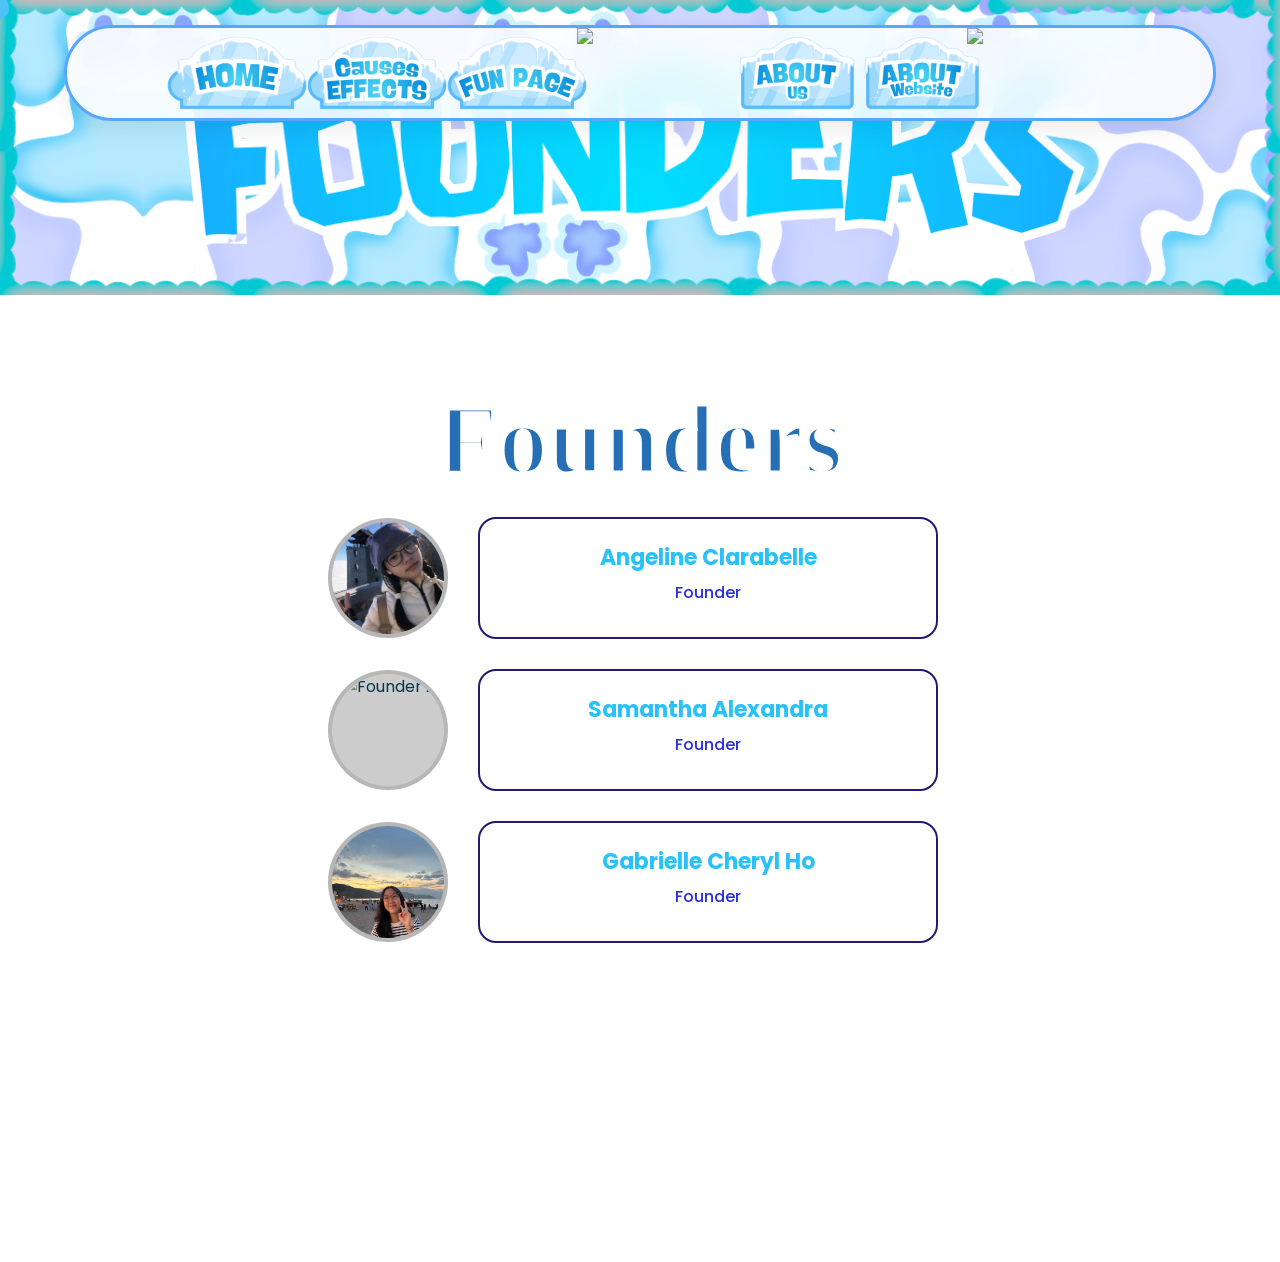
==== commit 5af20308: "Add files via upload" ====
--- a/aboutus.html
+++ b/aboutus.html
@@ -1,248 +1,248 @@
-<!DOCTYPE html>
-<html lang="id">
-<head>
-  <meta charset="UTF-8">
-  <meta name="viewport" content="width=device-width, initial-scale=1.0">
-  <title>Eco Heroes - PesonaEdu Solution</title>
-  <link rel="stylesheet" href="pesonaedu.css">
-  <link rel="stylesheet" href="fontawesome-free-5.15.4-web/css/all.min.css">
-  <link rel="preconnect" href="https://fonts.googleapis.com">
-<link rel="preconnect" href="https://fonts.gstatic.com" crossorigin>
-<link href="https://fonts.googleapis.com/css2?family=Poppins:wght@400;600&display=swap" rel="stylesheet">
-<script src="https://cdn.jsdelivr.net/npm/chart.js@4.4.1"></script>
-<script src="https://cdn.jsdelivr.net/npm/chartjs-plugin-zoom@2.0.1"></script>
-
-  <link rel="icon" type="maskot" href="WhatsApp Image 2025-12-11 at 23.56.46_4ef0c116.jpg" />
-</head>
-
-  <body>
-  <div class="fish-cursor">💧</div>
-  <script src="pesonaedu.js"></script>
-
-  <header class="floatingnavbar">
-    <div class="logo">
-    <img src="snow.png" alt="">
-    </div>
-<nav>
-    <ul class="nav-links">
-      <li class="dropdown">
-        <a href="index.html"><img class="home button" src="home.png" alt=""></a>
-        <ul class="homed dropdown-menu">
-          <li><a href="#about"><img class="issue dropbutton" src="issue.png" alt=""></a></li>
-          <li><a href="#facts"><img class="facts dropbutton" src="importence (2).png" alt=""></a></li>
-          <li><a href="#importence"><img class="importence dropbutton" src="importence.png" alt=""></a></li>
-          <li><a href="#vision"><img class="vision dropbutton" src="vision.png" alt=""></a></li>
-        </ul>
-      </li>
-      <li class="dropdown">
-        <a href="causes1.html"><img class="cause button" src="causeseffects.png"></a>
-        <ul class="caused dropdown-menu1">
-        <li><a href="causes1.html"><img class="causes dropbutton1" src="Causes.png" alt=""></a></li>
-        <li><a href="causes1.html#effectt"><img class="effects dropbutton1" src="effect.png" alt=""></a></li>
-      </ul>
-      </li>
-      <li class="dropdown">
-        <a href="funpage.html"><img class="funpage button" src="funpage.png"></a>
-      <li class="dropdown">
-        <a href="solution.html"><img class="solution button" src="solution.png"></a>
-      <li class="dropdown">
-        <a href="aboutus.html"><img class="aboutus button" src="aboutus.png"></a>
-      <li class="dropdown">
-        <a href="aboutwebsite.html"><img class="website button" src="aboutwebsite.png"></a>
-      <li class="dropdown">
-        <a href="refrences.html"><img class="refrences button" src="refrences.png"></a>
-    </ul>
-    </nav>
-    <div class="logo1">
-    <img src="snow.png" alt="">
-    </div>
-  </header>
-
-<style>
-
-body{
-  margin:0;
-  font-family:'Poppins',sans-serif;
-  background:url(Untitled\ design\ \(7\).png)
-}
-
-
-.founder-section{
-  padding:80px 10%;
-  background:transparent;
-}
-
-.founder-title{
-  text-align:center;
-  font-family: 'porkys';
-  font-size:100px;
-  font-weight:600;
-  margin-bottom:70px;
-  color:#266fb4;
-  -webkit-text-stroke: white 5px;
-}
-.founder-title:hover{
-  text-align:center;
-  font-family: 'porkys';
-  font-size:100px;
-  font-weight:600;
-  margin-bottom:70px;
-  color:#266fb4;
-  -webkit-text-stroke: rgb(52, 201, 255) 5px;
-  transition: ease-in-out 0.5s;
-}
-
-
-.list{
-  max-width:900px;
-  margin-top: -50px;
-  display:flex;
-  margin-left: -50px;
-  margin-left: 200px;
-  flex-direction:column;
-  gap:30px;
-}
-
-.item{
-  display:flex;
-  align-items:center;
-  gap:30px;
-  cursor:pointer;
-  transition:.3s ease;
-}
-
-.photo{
-  width:120px;
-  height:120px;
-  border-radius:50%;
-  overflow:hidden;
-  flex-shrink:0;
-  background:#ccc;
-  border:4px solid rgba(0,0,0,.1);
-  transition:.3s ease;
-}
-
-.photo img{
-  width:100%;
-  height:100%;
-  object-fit:cover;
-}
-
-.box{
-  width:460px;
-  padding:22px 26px;
-  background:#fff;
-  border-radius:18px;
-  border:2px solid #281a73;
-  transition:.3s ease;
-}
-
-.box h2{
-  margin:0;
-  font-size:22px;
-  color:#29c1f9;
-}
-
-.box h4{
-  margin:6px 0 10px;
-  font-weight:500;
-  color:#2b2ede;
-}
-
-.box p{
-  margin:0;
-  font-size:14.5px;
-  line-height:1.6;
-  color:#888;
-}
-
-.foundtitle{
-  margin-top: -60px;
-}
-.item:hover{
-  transform:translateX(6px);
-}
-
-.item:hover .photo{
-  box-shadow:0 0 20px rgba(0,0,0,.25);
-}
-
-/* CLICK EFFECT */
-.item.dim{
-  opacity:.25;
-}
-.item.active{
-  opacity:1;
-}
-
-/* MOBILE */
-@media(max-width:768px){
-  .item{
-    flex-direction:column;
-    align-items:flex-start;
-  }
-  .box{
-    width:100%;
-  }
-}
-</style>
-
-</head>
-<body>
-
-  <img class="foundtitle" src="founderstitle.png" alt="">
-<section class="founder-section">
-  <h2 class="founder-title">Founders</h2>
-
-  <div class="list">
-
-    <div class="item active">
-      <div class="photo">
-        <img src="angel.jpeg" alt="Founder 1">
-      </div>
-      <div class="box">
-        <h2>Angeline Clarabelle</h2>
-        <h4>Founder</h4>
-      </div>
-    </div>
-
-    <div class="item active">
-      <div class="photo">
-        <img src="sam.jpeg" alt="Founder 2">
-      </div>
-      <div class="box">
-        <h2>Samantha Alexandra</h2>
-        <h4>Founder</h4>
-      </div>
-    </div>
-
-    <div class="item active">
-      <div class="photo">
-        <img src="about3.jpeg" alt="Founder 3">
-      </div>
-      <div class="box">
-        <h2>Gabrielle Cheryl Ho</h2>
-        <h4>Founder</h4>
-      </div>
-    </div>
-
-  </div>
-</section>
-
-
-<!-- ===== SCRIPT CLICK EFFECT ===== -->
-<script>
-const items = document.querySelectorAll('.item');
-
-items.forEach(item=>{
-  item.addEventListener('click',()=>{
-    items.forEach(i=>{
-      i.classList.toggle('active', i === item);
-      i.classList.toggle('dim', i !== item);
-    });
-  });
-});
-</script>
-
-</body>
-</html>
+<!DOCTYPE html>
+<html lang="id">
+<head>
+  <meta charset="UTF-8">
+  <meta name="viewport" content="width=device-width, initial-scale=1.0">
+  <title>Eco Heroes - PesonaEdu Solution</title>
+  <link rel="stylesheet" href="pesonaedu.css">
+  <link rel="stylesheet" href="fontawesome-free-5.15.4-web/css/all.min.css">
+  <link rel="preconnect" href="https://fonts.googleapis.com">
+<link rel="preconnect" href="https://fonts.gstatic.com" crossorigin>
+<link href="https://fonts.googleapis.com/css2?family=Poppins:wght@400;600&display=swap" rel="stylesheet">
+<script src="https://cdn.jsdelivr.net/npm/chart.js@4.4.1"></script>
+<script src="https://cdn.jsdelivr.net/npm/chartjs-plugin-zoom@2.0.1"></script>
+
+  <link rel="icon" type="maskot" href="WhatsApp Image 2025-12-11 at 23.56.46_4ef0c116.jpg" />
+</head>
+
+  <body>
+  <div class="fish-cursor">💧</div>
+  <script src="pesonaedu.js"></script>
+
+  <header class="floatingnavbar">
+    <div class="logo">
+    <img src="snow.png" alt="">
+    </div>
+<nav>
+    <ul class="nav-links">
+      <li class="dropdown">
+        <a href="index.html"><img class="home button" src="home.png" alt=""></a>
+        <ul class="homed dropdown-menu">
+          <li><a href="#about"><img class="issue dropbutton" src="issue.png" alt=""></a></li>
+          <li><a href="#facts"><img class="facts dropbutton" src="importence (2).png" alt=""></a></li>
+          <li><a href="#importence"><img class="importence dropbutton" src="importence.png" alt=""></a></li>
+          <li><a href="#vision"><img class="vision dropbutton" src="vision.png" alt=""></a></li>
+        </ul>
+      </li>
+      <li class="dropdown">
+        <a href="causes1.html"><img class="cause button" src="causeseffects.png"></a>
+        <ul class="caused dropdown-menu1">
+        <li><a href="causes1.html"><img class="causes dropbutton1" src="Causes.png" alt=""></a></li>
+        <li><a href="causes1.html#effectt"><img class="effects dropbutton1" src="effect.png" alt=""></a></li>
+      </ul>
+      </li>
+      <li class="dropdown">
+        <a href="funpage.html"><img class="funpage button" src="funpage.png"></a>
+      <li class="dropdown">
+        <a href="solution.html"><img class="solution button" src="solution.png"></a>
+      <li class="dropdown">
+        <a href="aboutus.html"><img class="aboutus button" src="aboutus.png"></a>
+      <li class="dropdown">
+        <a href="aboutwebsite.html"><img class="website button" src="aboutwebsite.png"></a>
+      <li class="dropdown">
+        <a href="refrences.html"><img class="refrences button" src="refrences.png"></a>
+    </ul>
+    </nav>
+    <div class="logo1">
+    <img src="snow.png" alt="">
+    </div>
+  </header>
+
+<style>
+
+body{
+  margin:0;
+  font-family:'Poppins',sans-serif;
+  background:url(Untitled\ design\ \(7\).png)
+}
+
+
+.founder-section{
+  padding:80px 10%;
+  background:transparent;
+}
+
+.founder-title{
+  text-align:center;
+  font-family: 'porkys';
+  font-size:100px;
+  font-weight:600;
+  margin-bottom:70px;
+  color:#266fb4;
+  -webkit-text-stroke: white 5px;
+}
+.founder-title:hover{
+  text-align:center;
+  font-family: 'porkys';
+  font-size:100px;
+  font-weight:600;
+  margin-bottom:70px;
+  color:#266fb4;
+  -webkit-text-stroke: rgb(52, 201, 255) 5px;
+  transition: ease-in-out 0.5s;
+}
+
+
+.list{
+  max-width:900px;
+  margin-top: -50px;
+  display:flex;
+  margin-left: -50px;
+  margin-left: 200px;
+  flex-direction:column;
+  gap:30px;
+}
+
+.item{
+  display:flex;
+  align-items:center;
+  gap:30px;
+  cursor:pointer;
+  transition:.3s ease;
+}
+
+.photo{
+  width:120px;
+  height:120px;
+  border-radius:50%;
+  overflow:hidden;
+  flex-shrink:0;
+  background:#ccc;
+  border:4px solid rgba(0,0,0,.1);
+  transition:.3s ease;
+}
+
+.photo img{
+  width:100%;
+  height:100%;
+  object-fit:cover;
+}
+
+.box{
+  width:460px;
+  padding:22px 26px;
+  background:#fff;
+  border-radius:18px;
+  border:2px solid #281a73;
+  transition:.3s ease;
+}
+
+.box h2{
+  margin:0;
+  font-size:22px;
+  color:#29c1f9;
+}
+
+.box h4{
+  margin:6px 0 10px;
+  font-weight:500;
+  color:#2b2ede;
+}
+
+.box p{
+  margin:0;
+  font-size:14.5px;
+  line-height:1.6;
+  color:#888;
+}
+
+.foundtitle{
+  margin-top: -60px;
+}
+.item:hover{
+  transform:translateX(6px);
+}
+
+.item:hover .photo{
+  box-shadow:0 0 20px rgba(0,0,0,.25);
+}
+
+/* CLICK EFFECT */
+.item.dim{
+  opacity:.25;
+}
+.item.active{
+  opacity:1;
+}
+
+/* MOBILE */
+@media(max-width:768px){
+  .item{
+    flex-direction:column;
+    align-items:flex-start;
+  }
+  .box{
+    width:100%;
+  }
+}
+</style>
+
+</head>
+<body>
+
+  <img class="foundtitle" src="founderstitle.png" alt="">
+<section class="founder-section">
+  <h2 class="founder-title">Founders</h2>
+
+  <div class="list">
+
+    <div class="item active">
+      <div class="photo">
+        <img src="angel.jpeg" alt="Founder 1">
+      </div>
+      <div class="box">
+        <h2>Angeline Clarabelle</h2>
+        <h4>Founder</h4>
+      </div>
+    </div>
+
+    <div class="item active">
+      <div class="photo">
+        <img src="sam.jpeg" alt="Founder 2">
+      </div>
+      <div class="box">
+        <h2>Samantha Alexandra</h2>
+        <h4>Founder</h4>
+      </div>
+    </div>
+
+    <div class="item active">
+      <div class="photo">
+        <img src="about3.jpeg" alt="Founder 3">
+      </div>
+      <div class="box">
+        <h2>Gabrielle Cheryl Ho</h2>
+        <h4>Founder</h4>
+      </div>
+    </div>
+
+  </div>
+</section>
+
+
+<!-- ===== SCRIPT CLICK EFFECT ===== -->
+<script>
+const items = document.querySelectorAll('.item');
+
+items.forEach(item=>{
+  item.addEventListener('click',()=>{
+    items.forEach(i=>{
+      i.classList.toggle('active', i === item);
+      i.classList.toggle('dim', i !== item);
+    });
+  });
+});
+</script>
+
+</body>
+</html>
